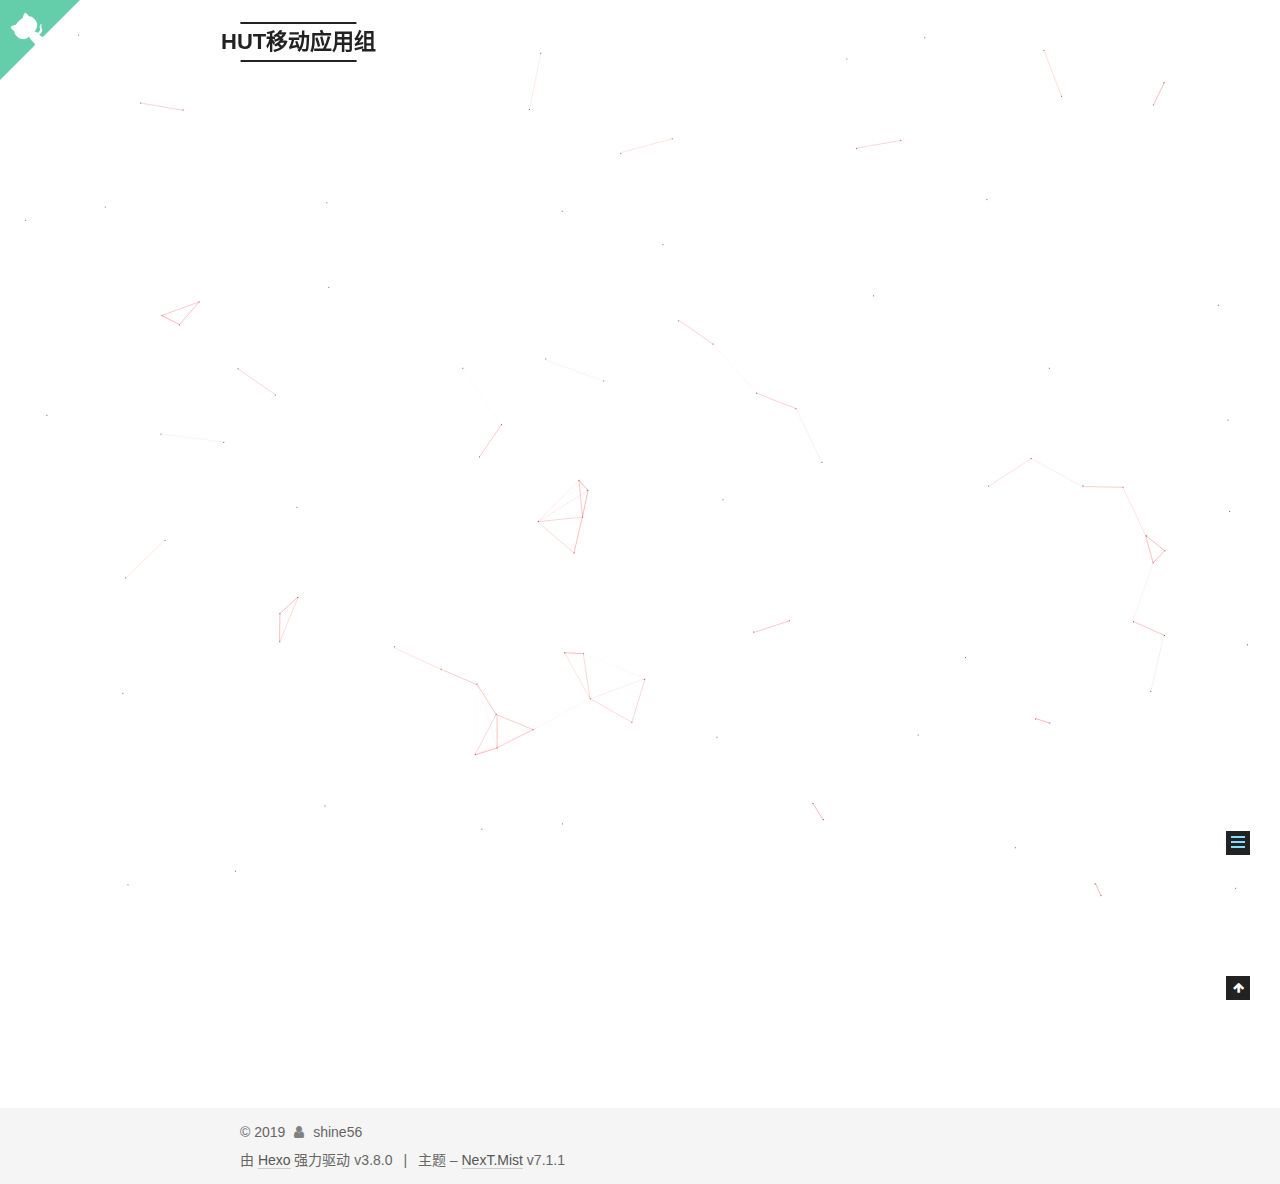
==== about/index.html @ a59f27ac "Site updated: 2019-05-27 20:14:30" ====
<!DOCTYPE html>












  


<html class="theme-next mist use-motion" lang="zh-CN">
<head><meta name="generator" content="Hexo 3.8.0">
  <meta charset="UTF-8">
<meta http-equiv="X-UA-Compatible" content="IE=edge">
<meta name="viewport" content="width=device-width, initial-scale=1, maximum-scale=2">
<meta name="theme-color" content="#222">




  
  
    
    
  <script src="/lib/pace/pace.min.js?v=1.0.2"></script>
  <link rel="stylesheet" href="/lib/pace/pace-theme-flash.min.css?v=1.0.2">





















<link rel="stylesheet" href="/lib/font-awesome/css/font-awesome.min.css?v=4.6.2">

<link rel="stylesheet" href="/css/main.css?v=7.1.1">


  <link rel="apple-touch-icon" sizes="180x180" href="/images/icon.png?v=7.1.1">


  <link rel="icon" type="image/png" sizes="32x32" href="/images/icon.png?v=7.1.1">


  <link rel="icon" type="image/png" sizes="16x16" href="/images/icon.png?v=7.1.1">


  <link rel="mask-icon" href="/images/logo.svg?v=7.1.1" color="#222">







<script id="hexo.configurations">
  var NexT = window.NexT || {};
  var CONFIG = {
    root: '/',
    scheme: 'Mist',
    version: '7.1.1',
    sidebar: {"position":"left","width":240,"display":"hide","offset":12,"onmobile":false,"dimmer":true},
    back2top: true,
    back2top_sidebar: false,
    fancybox: false,
    fastclick: false,
    lazyload: false,
    tabs: true,
    motion: {"enable":true,"async":false,"transition":{"post_block":"fadeIn","post_header":"slideDownIn","post_body":"slideDownIn","coll_header":"slideLeftIn","sidebar":"slideUpIn"}},
    algolia: {
      applicationID: '',
      apiKey: '',
      indexName: '',
      hits: {"per_page":10},
      labels: {"input_placeholder":"Search for Posts","hits_empty":"We didn't find any results for the search: ${query}","hits_stats":"${hits} results found in ${time} ms"}
    }
  };
</script>


  




  <meta name="description" content="我们是干啥的？我们是一个喜欢移动应用，并且投身于此进行开发的团队嗯。。。实际上，我们就是一群搞App的沙雕。。待完善。。。 为什么来我们组？ 如果你有自己的小宇宙，你想设计开发一款自己的APP，那就来，我们就是你的平台。在这里，你可以尽情畅想，用自己的技术进行你的头脑风暴。 移动端作为当前的热门技术，有很好的发展前景。 我们的队伍充满活力。 我们今年基本包揽的双创中心的大创项目及省赛项目。 我们有">
<meta property="og:type" content="website">
<meta property="og:title" content="关于我们">
<meta property="og:url" content="http://yoursite.com/about/index.html">
<meta property="og:site_name" content="HUT移动应用组">
<meta property="og:description" content="我们是干啥的？我们是一个喜欢移动应用，并且投身于此进行开发的团队嗯。。。实际上，我们就是一群搞App的沙雕。。待完善。。。 为什么来我们组？ 如果你有自己的小宇宙，你想设计开发一款自己的APP，那就来，我们就是你的平台。在这里，你可以尽情畅想，用自己的技术进行你的头脑风暴。 移动端作为当前的热门技术，有很好的发展前景。 我们的队伍充满活力。 我们今年基本包揽的双创中心的大创项目及省赛项目。 我们有">
<meta property="og:locale" content="zh-CN">
<meta property="og:image" content="http://inews.gtimg.com/newsapp_ls/0/8399298653_240180/0">
<meta property="og:updated_time" content="2019-05-27T11:34:54.763Z">
<meta name="twitter:card" content="summary">
<meta name="twitter:title" content="关于我们">
<meta name="twitter:description" content="我们是干啥的？我们是一个喜欢移动应用，并且投身于此进行开发的团队嗯。。。实际上，我们就是一群搞App的沙雕。。待完善。。。 为什么来我们组？ 如果你有自己的小宇宙，你想设计开发一款自己的APP，那就来，我们就是你的平台。在这里，你可以尽情畅想，用自己的技术进行你的头脑风暴。 移动端作为当前的热门技术，有很好的发展前景。 我们的队伍充满活力。 我们今年基本包揽的双创中心的大创项目及省赛项目。 我们有">
<meta name="twitter:image" content="http://inews.gtimg.com/newsapp_ls/0/8399298653_240180/0">





  
  
  <link rel="canonical" href="http://yoursite.com/about/">



<script id="page.configurations">
  CONFIG.page = {
    sidebar: "",
  };
</script>

  <title>关于我们 | HUT移动应用组</title>
  












  <noscript>
  <style>
  .use-motion .motion-element,
  .use-motion .brand,
  .use-motion .menu-item,
  .sidebar-inner,
  .use-motion .post-block,
  .use-motion .pagination,
  .use-motion .comments,
  .use-motion .post-header,
  .use-motion .post-body,
  .use-motion .collection-title { opacity: initial; }

  .use-motion .logo,
  .use-motion .site-title,
  .use-motion .site-subtitle {
    opacity: initial;
    top: initial;
  }

  .use-motion .logo-line-before i { left: initial; }
  .use-motion .logo-line-after i { right: initial; }
  </style>
</noscript>

</head>

<body itemscope itemtype="http://schema.org/WebPage" lang="zh-CN">

  
  
    
  

  <div class="container sidebar-position-left page-post-detail">
    <div class="headband"></div>
	<a href="https://github.com/hutmobile" class="github-corner" aria-label="View source on GitHub"><svg width="80" height="80" viewbox="0 0 250 250" style="fill:#64CEAA; color:#fff; position: absolute; top: 0; border: 0; left: 0; transform: scale(-1, 1);" aria-hidden="true"><path d="M0,0 L115,115 L130,115 L142,142 L250,250 L250,0 Z"/><path d="M128.3,109.0 C113.8,99.7 119.0,89.6 119.0,89.6 C122.0,82.7 120.5,78.6 120.5,78.6 C119.2,72.0 123.4,76.3 123.4,76.3 C127.3,80.9 125.5,87.3 125.5,87.3 C122.9,97.6 130.6,101.9 134.4,103.2" fill="currentColor" style="transform-origin: 130px 106px;" class="octo-arm"/><path d="M115.0,115.0 C114.9,115.1 118.7,116.5 119.8,115.4 L133.7,101.6 C136.9,99.2 139.9,98.4 142.2,98.6 C133.8,88.0 127.5,74.4 143.8,58.0 C148.5,53.4 154.0,51.2 159.7,51.0 C160.3,49.4 163.2,43.6 171.4,40.1 C171.4,40.1 176.1,42.5 178.8,56.2 C183.1,58.6 187.2,61.8 190.9,65.4 C194.5,69.0 197.7,73.2 200.1,77.6 C213.8,80.2 216.3,84.9 216.3,84.9 C212.7,93.1 206.9,96.0 205.4,96.6 C205.1,102.4 203.0,107.8 198.3,112.5 C181.9,128.9 168.3,122.5 157.7,114.1 C157.9,116.9 156.7,120.9 152.7,124.9 L141.0,136.5 C139.8,137.7 141.6,141.9 141.8,141.8 Z" fill="currentColor" class="octo-body"/></svg></a><style>.github-corner:hover .octo-arm{animation:octocat-wave 560ms ease-in-out}@keyframes octocat-wave{0%,100%{transform:rotate(0)}20%,60%{transform:rotate(-25deg)}40%,80%{transform:rotate(10deg)}}@media (max-width:500px){.github-corner:hover .octo-arm{animation:none}.github-corner .octo-arm{animation:octocat-wave 560ms ease-in-out}}</style>

    <header id="header" class="header" itemscope itemtype="http://schema.org/WPHeader">
      <div class="header-inner"><div class="site-brand-wrapper">
  <div class="site-meta">
    

    <div class="custom-logo-site-title">
      <a href="/" class="brand" rel="start">
        <span class="logo-line-before"><i></i></span>
        <span class="site-title">HUT移动应用组</span>
        <span class="logo-line-after"><i></i></span>
      </a>
    </div>
    
      
        <p class="site-subtitle">一支富有创意与活力的团队！</p>
      
    
    
  </div>

  <div class="site-nav-toggle">
    <button aria-label="切换导航栏">
      <span class="btn-bar"></span>
      <span class="btn-bar"></span>
      <span class="btn-bar"></span>
    </button>
  </div>
</div>



<nav class="site-nav">
  
    <ul id="menu" class="menu">
      
        
        
        
          
          <li class="menu-item menu-item-home">

    
    
    
      
    

    

    <a href="/" rel="section"><i class="menu-item-icon fa fa-fw fa-home"></i> <br>首页</a>

  </li>
        
        
        
          
          <li class="menu-item menu-item-介绍 menu-item-active">

    
    
    
      
    

    

    <a href="/about/" rel="section"><i class="menu-item-icon fa fa-fw fa-user"></i> <br>介绍</a>

  </li>
        
        
        
          
          <li class="menu-item menu-item-优秀事迹">

    
    
    
      
    

    

    <a href="/achievement/" rel="section"><i class="menu-item-icon fa fa-fw fa-th"></i> <br>优秀事迹</a>

  </li>
        
        
        
          
          <li class="menu-item menu-item-成员">

    
    
    
      
    

    

    <a href="/member/" rel="section"><i class="menu-item-icon fa fa-fw fa-calendar"></i> <br>成员</a>

  </li>
        
        
        
          
          <li class="menu-item menu-item-tags">

    
    
    
      
    

    

    <a href="/tags/" rel="section"><i class="menu-item-icon fa fa-fw fa-tags"></i> <br>标签</a>

  </li>
        
        
        
          
          <li class="menu-item menu-item-archives">

    
    
    
      
    

    

    <a href="/archives/" rel="section"><i class="menu-item-icon fa fa-fw fa-archive"></i> <br>归档</a>

  </li>

      
      
        <li class="menu-item menu-item-search">
          
            <a href="javascript:;" class="popup-trigger">
          
            
              <i class="menu-item-icon fa fa-search fa-fw"></i> <br>搜索</a>
        </li>
      
    </ul>
  

  
    

    
    
      
      
    
      
      
    
      
      
    
      
      
    
      
      
    
      
      
    
    

  


  

  
    <div class="site-search">
      
  <div class="popup search-popup local-search-popup">
  <div class="local-search-header clearfix">
    <span class="search-icon">
      <i class="fa fa-search"></i>
    </span>
    <span class="popup-btn-close">
      <i class="fa fa-times-circle"></i>
    </span>
    <div class="local-search-input-wrapper">
      <input autocomplete="off" placeholder="搜索..." spellcheck="false" type="text" id="local-search-input">
    </div>
  </div>
  <div id="local-search-result"></div>
</div>



    </div>
  
</nav>



  



</div>
    </header>

    


    <main id="main" class="main">
      <div class="main-inner">
        <div class="content-wrap">
          
          <div id="content" class="content">
            

  <div id="posts" class="posts-expand">
    
    
    
    <div class="post-block page">
      <header class="post-header">

<h1 class="post-title" itemprop="name headline">关于我们

</h1>

<div class="post-meta">
  
  



</div>

</header>

      
      
      
      <div class="post-body">
        
        
          <h2 id="我们是干啥的？"><a href="#我们是干啥的？" class="headerlink" title="我们是干啥的？"></a>我们是干啥的？</h2><p>我们是一个<strong>喜欢移动应用</strong>，并且投身于此进行开发的团队<br>嗯。。。实际上，我们就是一群<strong>搞App</strong>的<strong>沙雕</strong>。。<br>待完善。。。<br><img src="http://inews.gtimg.com/newsapp_ls/0/8399298653_240180/0" alt></p>
<h2 id="为什么来我们组？"><a href="#为什么来我们组？" class="headerlink" title="为什么来我们组？"></a>为什么来我们组？</h2><ul>
<li>如果你有自己的<strong>小宇宙</strong>，你想设计开发一款<strong>自己的APP</strong>，那就来，我们就是你的平台。在这里，你可以尽情畅想，用自己的技术进行你的头脑风暴。</li>
<li>移动端作为当前的热门技术，有很好的<strong>发展前景</strong>。</li>
<li>我们的队伍充满<strong>活力</strong>。</li>
<li>我们今年基本<strong>包揽</strong>的双创中心的<strong>大创项目及省赛项目</strong>。</li>
<li>我们有优秀的学长学姐（<strong>进大公司的，那国奖的，做省级国级项目的，考研的</strong>），这就意味着我们有更多的经验。</li>
<li>我们有<strong>自己的代码库</strong>（里面也有学长学姐的<strong>C语言课设</strong>，你来了，课设就不care了），有众多学长学姐<strong>技术博客</strong>。<h5 id="更重要的是"><a href="#更重要的是" class="headerlink" title="更重要的是"></a>更重要的是</h5><h4 id="我们有UI-有小姐姐！"><a href="#我们有UI-有小姐姐！" class="headerlink" title="我们有UI == 有小姐姐！"></a>我们有UI == 有小姐姐！</h4><h3 id="有设计！！"><a href="#有设计！！" class="headerlink" title="有设计！！"></a>有设计！！</h3><h2 id="不用抠图！！！"><a href="#不用抠图！！！" class="headerlink" title="不用抠图！！！"></a>不用抠图！！！</h2></li>
</ul>

        
      </div>
      
      
      
    </div>
    



    
    
    
  </div>


          </div>
          

  



        </div>
        
          
  
  <div class="sidebar-toggle">
    <div class="sidebar-toggle-line-wrap">
      <span class="sidebar-toggle-line sidebar-toggle-line-first"></span>
      <span class="sidebar-toggle-line sidebar-toggle-line-middle"></span>
      <span class="sidebar-toggle-line sidebar-toggle-line-last"></span>
    </div>
  </div>

  <aside id="sidebar" class="sidebar">
    <div class="sidebar-inner">

      

      
        <ul class="sidebar-nav motion-element">
          <li class="sidebar-nav-toc sidebar-nav-active" data-target="post-toc-wrap">
            文章目录
          </li>
          <li class="sidebar-nav-overview" data-target="site-overview-wrap">
            站点概览
          </li>
        </ul>
      

      <div class="site-overview-wrap sidebar-panel">
        <div class="site-overview">
          <div class="site-author motion-element" itemprop="author" itemscope itemtype="http://schema.org/Person">
            
              <img class="site-author-image" itemprop="image" src="https://timgsa.baidu.com/timg?image&quality=80&size=b9999_10000&sec=1558776662602&di=43e64ca08ea78d48215ffebf95bd2cf9&imgtype=0&src=http%3A%2F%2Fpic59.nipic.com%2Ffile%2F20150129%2F20209958_221302264000_2.jpg" alt="移动组">
            
              <p class="site-author-name" itemprop="name">移动组</p>
              <div class="site-description motion-element" itemprop="description">一支富有创意与活力的团队！</div>
          </div>

          
            <nav class="site-state motion-element">
              
                <div class="site-state-item site-state-posts">
                
                  <a href="/archives/">
                
                    <span class="site-state-item-count">3</span>
                    <span class="site-state-item-name">日志</span>
                  </a>
                </div>
              

              
                
                
                <div class="site-state-item site-state-categories">
                  
                    
                      <a href="/categories/">
                    
                  
                    
                    
                      
                    
                    <span class="site-state-item-count">1</span>
                    <span class="site-state-item-name">分类</span>
                  </a>
                </div>
              

              
                
                
                <div class="site-state-item site-state-tags">
                  
                    
                      <a href="/tags/">
                    
                  
                    
                    
                      
                    
                    <span class="site-state-item-count">1</span>
                    <span class="site-state-item-name">标签</span>
                  </a>
                </div>
              
            </nav>
          

          

          

          
            <div class="links-of-author motion-element">
              
                <span class="links-of-author-item">
                  
                  
                    
                  
                  
                    
                  
                  <a href="https://github.com/hutmobile" title="GitHub &rarr; https://github.com/hutmobile" rel="noopener" target="_blank"><i class="fa fa-fw fa-github"></i>GitHub</a>
                </span>
              
            </div>
          

          

          
          

          
            
          
          

        </div>
      </div>

      
      <!--noindex-->
        <div class="post-toc-wrap motion-element sidebar-panel sidebar-panel-active">
          <div class="post-toc">

            
            
            
            

            
              <div class="post-toc-content"><ol class="nav"><li class="nav-item nav-level-2"><a class="nav-link" href="#我们是干啥的？"><span class="nav-number">1.</span> <span class="nav-text">我们是干啥的？</span></a></li><li class="nav-item nav-level-2"><a class="nav-link" href="#为什么来我们组？"><span class="nav-number">2.</span> <span class="nav-text">为什么来我们组？</span></a><ol class="nav-child"><li class="nav-item nav-level-5"><a class="nav-link" href="#更重要的是"><span class="nav-number">2.0.0.1.</span> <span class="nav-text">更重要的是</span></a></li></ol></li><li class="nav-item nav-level-4"><a class="nav-link" href="#我们有UI-有小姐姐！"><span class="nav-number">2.0.1.</span> <span class="nav-text">我们有UI == 有小姐姐！</span></a></li></ol><li class="nav-item nav-level-3"><a class="nav-link" href="#有设计！！"><span class="nav-number">2.1.</span> <span class="nav-text">有设计！！</span></a></li><li class="nav-item nav-level-2"><a class="nav-link" href="#不用抠图！！！"><span class="nav-number">3.</span> <span class="nav-text">不用抠图！！！</span></a></li></div>
            

          </div>
        </div>
      <!--/noindex-->
      

      

    </div>
  </aside>
  
    <div id="sidebar-dimmer"></div>
  


        
      </div>
    </main>

    <footer id="footer" class="footer">
      <div class="footer-inner">
        <div class="copyright">&copy; <span itemprop="copyrightYear">2019</span>
  <span class="with-love" id="animate">
    <i class="fa fa-user"></i>
  </span>
  <span class="author" itemprop="copyrightHolder">shine56</span>

  

  
</div>


  <div class="powered-by">由 <a href="https://hexo.io" class="theme-link" rel="noopener" target="_blank">Hexo</a> 强力驱动 v3.8.0</div>



  <span class="post-meta-divider">|</span>



  <div class="theme-info">主题 – <a href="https://theme-next.org" class="theme-link" rel="noopener" target="_blank">NexT.Mist</a> v7.1.1</div>




        








        
      </div>
    </footer>

    
      <div class="back-to-top">
        <i class="fa fa-arrow-up"></i>
        
      </div>
    

    

    

    
  </div>

  

<script>
  if (Object.prototype.toString.call(window.Promise) !== '[object Function]') {
    window.Promise = null;
  }
</script>














  
    
    
  
  <script color="255,0,0" opacity="0.6" zindex="-1" count="99" src="/lib/canvas-nest/canvas-nest.min.js"></script>













  
  <script src="/lib/jquery/index.js?v=2.1.3"></script>

  
  <script src="/lib/velocity/velocity.min.js?v=1.2.1"></script>

  
  <script src="/lib/velocity/velocity.ui.min.js?v=1.2.1"></script>


  


  <script src="/js/utils.js?v=7.1.1"></script>

  <script src="/js/motion.js?v=7.1.1"></script>



  
  


  <script src="/js/schemes/muse.js?v=7.1.1"></script>




  
  <script src="/js/scrollspy.js?v=7.1.1"></script>
<script src="/js/post-details.js?v=7.1.1"></script>



  


  <script src="/js/next-boot.js?v=7.1.1"></script>


  

  

  

  


  


  
  <script>
    // Popup Window;
    var isfetched = false;
    var isXml = true;
    // Search DB path;
    var search_path = "search.xml";
    if (search_path.length === 0) {
      search_path = "search.xml";
    } else if (/json$/i.test(search_path)) {
      isXml = false;
    }
    var path = "/" + search_path;
    // monitor main search box;

    var onPopupClose = function (e) {
      $('.popup').hide();
      $('#local-search-input').val('');
      $('.search-result-list').remove();
      $('#no-result').remove();
      $(".local-search-pop-overlay").remove();
      $('body').css('overflow', '');
    }

    function proceedsearch() {
      $("body")
        .append('<div class="search-popup-overlay local-search-pop-overlay"></div>')
        .css('overflow', 'hidden');
      $('.search-popup-overlay').click(onPopupClose);
      $('.popup').toggle();
      var $localSearchInput = $('#local-search-input');
      $localSearchInput.attr("autocapitalize", "none");
      $localSearchInput.attr("autocorrect", "off");
      $localSearchInput.focus();
    }

    // search function;
    var searchFunc = function(path, search_id, content_id) {
      'use strict';

      // start loading animation
      $("body")
        .append('<div class="search-popup-overlay local-search-pop-overlay">' +
          '<div id="search-loading-icon">' +
          '<i class="fa fa-spinner fa-pulse fa-5x fa-fw"></i>' +
          '</div>' +
          '</div>')
        .css('overflow', 'hidden');
      $("#search-loading-icon").css('margin', '20% auto 0 auto').css('text-align', 'center');

      
        // ref: https://github.com/ForbesLindesay/unescape-html
        var unescapeHtml = function(html) {
          return String(html)
            .replace(/&quot;/g, '"')
            .replace(/&#39;/g, '\'')
            .replace(/&#x3A;/g, ':')
            // replace all the other &#x; chars
            .replace(/&#(\d+);/g, function (m, p) { return String.fromCharCode(p); })
            .replace(/&lt;/g, '<')
            .replace(/&gt;/g, '>')
            .replace(/&amp;/g, '&');
        };
      

      $.ajax({
        url: path,
        dataType: isXml ? "xml" : "json",
        async: true,
        success: function(res) {
          // get the contents from search data
          isfetched = true;
          $('.popup').detach().appendTo('.header-inner');
          var datas = isXml ? $("entry", res).map(function() {
            return {
              title: $("title", this).text(),
              content: $("content",this).text(),
              url: $("url" , this).text()
            };
          }).get() : res;
          var input = document.getElementById(search_id);
          var resultContent = document.getElementById(content_id);
          var inputEventFunction = function() {
            var searchText = input.value.trim().toLowerCase();
            var keywords = searchText.split(/[\s\-]+/);
            if (keywords.length > 1) {
              keywords.push(searchText);
            }
            var resultItems = [];
            if (searchText.length > 0) {
              // perform local searching
              datas.forEach(function(data) {
                var isMatch = false;
                var hitCount = 0;
                var searchTextCount = 0;
                var title = data.title.trim();
                var titleInLowerCase = title.toLowerCase();
                var content = data.content.trim().replace(/<[^>]+>/g,"");
                
                content = unescapeHtml(content);
                
                var contentInLowerCase = content.toLowerCase();
                var articleUrl = decodeURIComponent(data.url).replace(/\/{2,}/g, '/');
                var indexOfTitle = [];
                var indexOfContent = [];
                // only match articles with not empty titles
                if(title != '') {
                  keywords.forEach(function(keyword) {
                    function getIndexByWord(word, text, caseSensitive) {
                      var wordLen = word.length;
                      if (wordLen === 0) {
                        return [];
                      }
                      var startPosition = 0, position = [], index = [];
                      if (!caseSensitive) {
                        text = text.toLowerCase();
                        word = word.toLowerCase();
                      }
                      while ((position = text.indexOf(word, startPosition)) > -1) {
                        index.push({position: position, word: word});
                        startPosition = position + wordLen;
                      }
                      return index;
                    }

                    indexOfTitle = indexOfTitle.concat(getIndexByWord(keyword, titleInLowerCase, false));
                    indexOfContent = indexOfContent.concat(getIndexByWord(keyword, contentInLowerCase, false));
                  });
                  if (indexOfTitle.length > 0 || indexOfContent.length > 0) {
                    isMatch = true;
                    hitCount = indexOfTitle.length + indexOfContent.length;
                  }
                }

                // show search results

                if (isMatch) {
                  // sort index by position of keyword

                  [indexOfTitle, indexOfContent].forEach(function (index) {
                    index.sort(function (itemLeft, itemRight) {
                      if (itemRight.position !== itemLeft.position) {
                        return itemRight.position - itemLeft.position;
                      } else {
                        return itemLeft.word.length - itemRight.word.length;
                      }
                    });
                  });

                  // merge hits into slices

                  function mergeIntoSlice(text, start, end, index) {
                    var item = index[index.length - 1];
                    var position = item.position;
                    var word = item.word;
                    var hits = [];
                    var searchTextCountInSlice = 0;
                    while (position + word.length <= end && index.length != 0) {
                      if (word === searchText) {
                        searchTextCountInSlice++;
                      }
                      hits.push({position: position, length: word.length});
                      var wordEnd = position + word.length;

                      // move to next position of hit

                      index.pop();
                      while (index.length != 0) {
                        item = index[index.length - 1];
                        position = item.position;
                        word = item.word;
                        if (wordEnd > position) {
                          index.pop();
                        } else {
                          break;
                        }
                      }
                    }
                    searchTextCount += searchTextCountInSlice;
                    return {
                      hits: hits,
                      start: start,
                      end: end,
                      searchTextCount: searchTextCountInSlice
                    };
                  }

                  var slicesOfTitle = [];
                  if (indexOfTitle.length != 0) {
                    slicesOfTitle.push(mergeIntoSlice(title, 0, title.length, indexOfTitle));
                  }

                  var slicesOfContent = [];
                  while (indexOfContent.length != 0) {
                    var item = indexOfContent[indexOfContent.length - 1];
                    var position = item.position;
                    var word = item.word;
                    // cut out 100 characters
                    var start = position - 20;
                    var end = position + 80;
                    if(start < 0){
                      start = 0;
                    }
                    if (end < position + word.length) {
                      end = position + word.length;
                    }
                    if(end > content.length){
                      end = content.length;
                    }
                    slicesOfContent.push(mergeIntoSlice(content, start, end, indexOfContent));
                  }

                  // sort slices in content by search text's count and hits' count

                  slicesOfContent.sort(function (sliceLeft, sliceRight) {
                    if (sliceLeft.searchTextCount !== sliceRight.searchTextCount) {
                      return sliceRight.searchTextCount - sliceLeft.searchTextCount;
                    } else if (sliceLeft.hits.length !== sliceRight.hits.length) {
                      return sliceRight.hits.length - sliceLeft.hits.length;
                    } else {
                      return sliceLeft.start - sliceRight.start;
                    }
                  });

                  // select top N slices in content

                  var upperBound = parseInt('1');
                  if (upperBound >= 0) {
                    slicesOfContent = slicesOfContent.slice(0, upperBound);
                  }

                  // highlight title and content

                  function highlightKeyword(text, slice) {
                    var result = '';
                    var prevEnd = slice.start;
                    slice.hits.forEach(function (hit) {
                      result += text.substring(prevEnd, hit.position);
                      var end = hit.position + hit.length;
                      result += '<b class="search-keyword">' + text.substring(hit.position, end) + '</b>';
                      prevEnd = end;
                    });
                    result += text.substring(prevEnd, slice.end);
                    return result;
                  }

                  var resultItem = '';

                  if (slicesOfTitle.length != 0) {
                    resultItem += "<li><a href='" + articleUrl + "' class='search-result-title'>" + highlightKeyword(title, slicesOfTitle[0]) + "</a>";
                  } else {
                    resultItem += "<li><a href='" + articleUrl + "' class='search-result-title'>" + title + "</a>";
                  }

                  slicesOfContent.forEach(function (slice) {
                    resultItem += "<a href='" + articleUrl + "'>" +
                      "<p class=\"search-result\">" + highlightKeyword(content, slice) +
                      "...</p>" + "</a>";
                  });

                  resultItem += "</li>";
                  resultItems.push({
                    item: resultItem,
                    searchTextCount: searchTextCount,
                    hitCount: hitCount,
                    id: resultItems.length
                  });
                }
              })
            };
            if (keywords.length === 1 && keywords[0] === "") {
              resultContent.innerHTML = '<div id="no-result"><i class="fa fa-search fa-5x"></i></div>'
            } else if (resultItems.length === 0) {
              resultContent.innerHTML = '<div id="no-result"><i class="fa fa-frown-o fa-5x"></i></div>'
            } else {
              resultItems.sort(function (resultLeft, resultRight) {
                if (resultLeft.searchTextCount !== resultRight.searchTextCount) {
                  return resultRight.searchTextCount - resultLeft.searchTextCount;
                } else if (resultLeft.hitCount !== resultRight.hitCount) {
                  return resultRight.hitCount - resultLeft.hitCount;
                } else {
                  return resultRight.id - resultLeft.id;
                }
              });
              var searchResultList = '<ul class=\"search-result-list\">';
              resultItems.forEach(function (result) {
                searchResultList += result.item;
              })
              searchResultList += "</ul>";
              resultContent.innerHTML = searchResultList;
            }
          }

          if ('auto' === 'auto') {
            input.addEventListener('input', inputEventFunction);
          } else {
            $('.search-icon').click(inputEventFunction);
            input.addEventListener('keypress', function (event) {
              if (event.keyCode === 13) {
                inputEventFunction();
              }
            });
          }

          // remove loading animation
          $(".local-search-pop-overlay").remove();
          $('body').css('overflow', '');

          proceedsearch();
        }
      });
    }

    // handle and trigger popup window;
    $('.popup-trigger').click(function(e) {
      e.stopPropagation();
      if (isfetched === false) {
        searchFunc(path, 'local-search-input', 'local-search-result');
      } else {
        proceedsearch();
      };
    });

    $('.popup-btn-close').click(onPopupClose);
    $('.popup').click(function(e){
      e.stopPropagation();
    });
    $(document).on('keyup', function (event) {
      var shouldDismissSearchPopup = event.which === 27 &&
        $('.search-popup').is(':visible');
      if (shouldDismissSearchPopup) {
        onPopupClose();
      }
    });
  </script>





  

  

  

  

  

  

  

  

  

  

  

  

  

  

</body>
</html>
---- css/main.css ----
/* normalize.css v8.0.1 | MIT License | github.com/necolas/normalize.css */
html {
  line-height: 1.15; /* 1 */
  -webkit-text-size-adjust: 100%; /* 2 */
}
body {
  margin: 0;
}
main {
  display: block;
}
h1 {
  font-size: 2em;
  margin: 0.67em 0;
}
hr {
  box-sizing: content-box; /* 1 */
  height: 0; /* 1 */
  overflow: visible; /* 2 */
}
pre {
  font-family: monospace, monospace; /* 1 */
  font-size: 1em; /* 2 */
}
a {
  background-color: transparent;
}
abbr[title] {
  border-bottom: none; /* 1 */
  text-decoration: underline; /* 2 */
  text-decoration: underline dotted; /* 2 */
}
b,
strong {
  font-weight: bolder;
}
code,
kbd,
samp {
  font-family: monospace, monospace; /* 1 */
  font-size: 1em; /* 2 */
}
small {
  font-size: 80%;
}
sub,
sup {
  font-size: 75%;
  line-height: 0;
  position: relative;
  vertical-align: baseline;
}
sub {
  bottom: -0.25em;
}
sup {
  top: -0.5em;
}
img {
  border-style: none;
}
button,
input,
optgroup,
select,
textarea {
  font-family: inherit; /* 1 */
  font-size: 100%; /* 1 */
  line-height: 1.15; /* 1 */
  margin: 0; /* 2 */
}
button,
input {
/* 1 */
  overflow: visible;
}
button,
select {
/* 1 */
  text-transform: none;
}
button,
[type="button"],
[type="reset"],
[type="submit"] {
  -webkit-appearance: button;
}
button::-moz-focus-inner,
[type="button"]::-moz-focus-inner,
[type="reset"]::-moz-focus-inner,
[type="submit"]::-moz-focus-inner {
  border-style: none;
  padding: 0;
}
button:-moz-focusring,
[type="button"]:-moz-focusring,
[type="reset"]:-moz-focusring,
[type="submit"]:-moz-focusring {
  outline: 1px dotted ButtonText;
}
fieldset {
  padding: 0.35em 0.75em 0.625em;
}
legend {
  box-sizing: border-box; /* 1 */
  color: inherit; /* 2 */
  display: table; /* 1 */
  max-width: 100%; /* 1 */
  padding: 0; /* 3 */
  white-space: normal; /* 1 */
}
progress {
  vertical-align: baseline;
}
textarea {
  overflow: auto;
}
[type="checkbox"],
[type="radio"] {
  box-sizing: border-box; /* 1 */
  padding: 0; /* 2 */
}
[type="number"]::-webkit-inner-spin-button,
[type="number"]::-webkit-outer-spin-button {
  height: auto;
}
[type="search"] {
  -webkit-appearance: textfield; /* 1 */
  outline-offset: -2px; /* 2 */
}
[type="search"]::-webkit-search-decoration {
  -webkit-appearance: none;
}
::-webkit-file-upload-button {
  -webkit-appearance: button; /* 1 */
  font: inherit; /* 2 */
}
details {
  display: block;
}
summary {
  display: list-item;
}
template {
  display: none;
}
[hidden] {
  display: none;
}
::selection {
  background: #262a30;
  color: #fff;
}
body {
  position: relative;
  font-family: 'Lato', "PingFang SC", "Microsoft YaHei", sans-serif;
  font-size: 14px;
  line-height: 2;
  color: #555;
  background: #fff;
}
@media (max-width: 991px) {
  body {
    padding-right: 0 !important;
  }
}
@media (min-width: 1200px) {
  body {
    font-size: 16px;
  }
}
h1,
h2,
h3,
h4,
h5,
h6 {
  margin: 20px 0 15px;
  padding: 0;
  font-weight: bold;
  line-height: 1.5;
  font-family: 'Lato', "PingFang SC", "Microsoft YaHei", sans-serif;
}
h1 {
  font-size: 24px;
}
h1 code {
  font-size: 1em;
}
@media (max-width: 767px) {
  h1 {
    font-size: 20px;
  }
  h1 code {
    font-size: 1em;
  }
}
h2 {
  font-size: 22px;
}
h2 code {
  font-size: 1em;
}
@media (max-width: 767px) {
  h2 {
    font-size: 18px;
  }
  h2 code {
    font-size: 1em;
  }
}
h3 {
  font-size: 20px;
}
h3 code {
  font-size: 1em;
}
@media (max-width: 767px) {
  h3 {
    font-size: 16px;
  }
  h3 code {
    font-size: 1em;
  }
}
h4 {
  font-size: 18px;
}
h4 code {
  font-size: 1em;
}
@media (max-width: 767px) {
  h4 {
    font-size: 14px;
  }
  h4 code {
    font-size: 1em;
  }
}
h5 {
  font-size: 16px;
}
h5 code {
  font-size: 1em;
}
@media (max-width: 767px) {
  h5 {
    font-size: 12px;
  }
  h5 code {
    font-size: 1em;
  }
}
h6 {
  font-size: 14px;
}
h6 code {
  font-size: 1em;
}
@media (max-width: 767px) {
  h6 {
    font-size: 10px;
  }
  h6 code {
    font-size: 1em;
  }
}
p {
  margin: 0 0 20px 0;
}
a,
span.exturl {
  overflow-wrap: break-word;
  word-wrap: break-word;
  background-color: transparent;
  color: #555;
  text-decoration: none;
  outline: none;
  border-bottom: 1px solid #999;
  cursor: pointer;
}
a:hover,
span.exturl:hover {
  color: #222;
  border-bottom-color: #222;
}
video {
  max-width: 100%;
  display: block;
  margin-left: auto;
  margin-right: auto;
}
img {
  display: block;
  margin: auto;
  max-width: 100%;
  height: auto;
}
hr {
  margin: 40px 0;
  height: 3px;
  border: none;
  background-color: #ddd;
  background-image: repeating-linear-gradient(-45deg, #fff, #fff 4px, transparent 4px, transparent 8px);
}
blockquote {
  margin: 0;
  padding: 0 15px;
  color: #666;
  border-left: 4px solid #ddd;
}
blockquote cite::before {
  content: "-";
  padding: 0 5px;
}
dt {
  font-weight: 700;
}
dd {
  margin: 0;
  padding: 0;
}
kbd {
  border: 1px solid #ccc;
  border-radius: 0.2em;
  box-shadow: 0.1em 0.1em 0.2em rgba(0,0,0,0.1);
  background-color: #f9f9f9;
  font-family: inherit;
  background-image: linear-gradient(top, #eee, #fff, #eee);
  padding: 0.1em 0.3em;
  white-space: nowrap;
}
.text-left {
  text-align: left;
}
.text-center {
  text-align: center;
}
.text-right {
  text-align: right;
}
.text-justify {
  text-align: justify;
}
.text-nowrap {
  white-space: nowrap;
}
.text-lowercase {
  text-transform: lowercase;
}
.text-uppercase {
  text-transform: uppercase;
}
.text-capitalize {
  text-transform: capitalize;
}
.center-block {
  display: block;
  margin-left: auto;
  margin-right: auto;
}
.clearfix:before,
.clearfix:after {
  content: " ";
  display: table;
}
.clearfix:after {
  clear: both;
}
.pullquote {
  width: 45%;
}
.pullquote.left {
  float: left;
  margin-left: 5px;
  margin-right: 10px;
}
.pullquote.right {
  float: right;
  margin-left: 10px;
  margin-right: 5px;
}
.affix {
  position: fixed;
}
.translation {
  margin-top: -20px;
  font-size: 14px;
  color: #999;
}
.scrollbar-measure {
  width: 100px;
  height: 100px;
  overflow: scroll;
  position: absolute;
  top: -9999px;
}
.use-motion .motion-element {
  opacity: 0;
}
.table-container {
  margin: 20px 0;
  overflow: auto;
  -webkit-overflow-scrolling: touch;
}
.highlight .table-container {
  margin: 0px;
}
table {
  width: 100%;
  border-collapse: collapse;
  border-spacing: 0;
  font-size: 14px;
}
table > tbody > tr:nth-of-type(odd) {
  background-color: #f9f9f9;
}
table > tbody > tr:hover {
  background-color: #f5f5f5;
}
caption,
th,
td {
  padding: 8px;
  text-align: left;
  vertical-align: middle;
  font-weight: normal;
}
th,
td {
  border: 1px solid #ddd;
  border-bottom: 3px solid #ddd;
}
th {
  padding-bottom: 10px;
  font-weight: 700;
}
td {
  border-bottom-width: 1px;
}
html,
body {
  height: 100%;
}
.container {
  position: relative;
}
.header-inner {
  margin: 0 auto;
  padding: 100px 0 70px;
  width: 700px;
}
@media (min-width: 1200px) {
  .container .header-inner {
    width: 800px;
  }
}
@media (min-width: 1600px) {
  .container .header-inner {
    width: 900px;
  }
}
.main-inner {
  margin: 0 auto;
  width: 700px;
}
@media (min-width: 1200px) {
  .container .main-inner {
    width: 800px;
  }
}
@media (min-width: 1600px) {
  .container .main-inner {
    width: 900px;
  }
}
.footer {
  padding: 20px 0;
}
.footer-inner {
  box-sizing: border-box;
  margin: 0px auto;
  width: 700px;
}
@media (min-width: 1200px) {
  .container .footer-inner {
    width: 800px;
  }
}
@media (min-width: 1600px) {
  .container .footer-inner {
    width: 900px;
  }
}
pre,
.highlight {
  overflow: auto;
  margin: 20px 0;
  padding: 0;
  font-size: 14px;
  color: #fff;
  background: #002451;
  line-height: 1.6;
}
pre,
code {
  font-family: consolas, Menlo, "PingFang SC", "Microsoft YaHei", monospace;
}
code {
  overflow-wrap: break-word;
  word-wrap: break-word;
  padding: 2px 4px;
  color: #555;
  background: #eee;
  border-radius: 3px;
  font-size: 14px;
}
pre {
  padding: 10px;
}
pre code {
  padding: 0;
  color: #fff;
  background: none;
  text-shadow: none;
}
.highlight {
  border-radius: 1px;
}
.highlight pre {
  border: none;
  margin: 0;
  padding: 10px 0;
}
.highlight table {
  margin: 0;
  width: auto;
  border: none;
}
.highlight td {
  border: none;
  padding: 0;
}
.highlight figcaption {
  font-size: 1em;
  color: #fff;
  line-height: 1em;
  margin-bottom: 1em;
  margin: 0em;
  padding: 0.5em;
  background: #eee;
  border-bottom: 1px solid #e9e9e9;
}
.highlight figcaption:before,
.highlight figcaption:after {
  content: " ";
  display: table;
}
.highlight figcaption:after {
  clear: both;
}
.highlight figcaption a {
  float: right;
  color: #fff;
}
.highlight figcaption a:hover {
  border-bottom-color: #fff;
}
.highlight .gutter pre {
  padding-left: 10px;
  padding-right: 10px;
  color: #7285b7;
  text-align: right;
  background-color: #000e20;
}
.highlight .code pre {
  width: 100%;
  padding-left: 10px;
  padding-right: 10px;
  background-color: #002451;
}
.highlight .line {
  height: 20px;
}
.gutter {
  -webkit-user-select: none;
  -moz-user-select: none;
  -ms-user-select: none;
  user-select: none;
}
.gist table {
  width: auto;
}
.gist table td {
  border: none;
}
pre .deletion {
  background: #800000;
}
pre .addition {
  background: #008000;
}
pre .meta {
  color: #ebbbff;
}
pre .comment {
  color: #7285b7;
}
pre .variable,
pre .attribute,
pre .tag,
pre .name,
pre .regexp,
pre .ruby .constant,
pre .xml .tag .title,
pre .xml .pi,
pre .xml .doctype,
pre .html .doctype,
pre .css .id,
pre .css .class,
pre .css .pseudo {
  color: #ff9da4;
}
pre .number,
pre .preprocessor,
pre .built_in,
pre .builtin-name,
pre .literal,
pre .params,
pre .constant,
pre .command {
  color: #ffc58f;
}
pre .ruby .class .title,
pre .css .rules .attribute,
pre .string,
pre .symbol,
pre .value,
pre .inheritance,
pre .header,
pre .ruby .symbol,
pre .xml .cdata,
pre .special,
pre .formula {
  color: #d1f1a9;
}
pre .title,
pre .css .hexcolor {
  color: #9ff;
}
pre .function,
pre .python .decorator,
pre .python .title,
pre .ruby .function .title,
pre .ruby .title .keyword,
pre .perl .sub,
pre .javascript .title,
pre .coffeescript .title {
  color: #bbdaff;
}
pre .keyword,
pre .javascript .function {
  color: #ebbbff;
}
.posts-expand .post-body img.full-image {
  border: none;
}
.blockquote-center,
.page-home .post-type-quote blockquote,
.page-post-detail .post-type-quote blockquote {
  position: relative;
  margin: 40px 0;
  padding: 0;
  border-left: none;
  text-align: center;
}
.blockquote-center::before,
.page-home .post-type-quote blockquote::before,
.page-post-detail .post-type-quote blockquote::before,
.blockquote-center::after,
.page-home .post-type-quote blockquote::after,
.page-post-detail .post-type-quote blockquote::after {
  position: absolute;
  content: ' ';
  display: block;
  width: 100%;
  height: 24px;
  opacity: 0.2;
  background-repeat: no-repeat;
  background-position: 0 -6px;
  background-size: 22px 22px;
}
.blockquote-center::before,
.page-home .post-type-quote blockquote::before,
.page-post-detail .post-type-quote blockquote::before {
  top: -20px;
  background-image: url("../images/quote-l.svg");
  border-top: 1px solid #ccc;
}
.blockquote-center::after,
.page-home .post-type-quote blockquote::after,
.page-post-detail .post-type-quote blockquote::after {
  bottom: -20px;
  background-image: url("../images/quote-r.svg");
  border-bottom: 1px solid #ccc;
  background-position: 100% 8px;
}
.blockquote-center p,
.page-home .post-type-quote blockquote p,
.page-post-detail .post-type-quote blockquote p,
.blockquote-center div,
.page-home .post-type-quote blockquote div,
.page-post-detail .post-type-quote blockquote div {
  text-align: center;
}
.post .post-body .group-picture img {
  box-sizing: border-box;
  padding: 0 3px;
  border: none;
}
.post .group-picture-row {
  overflow: hidden;
  margin-top: 6px;
}
.post .group-picture-row:first-child {
  margin-top: 0;
}
.post .group-picture-column {
  float: left;
}
.page-post-detail .post-body .group-picture-column {
  float: none;
  margin-top: 10px;
  width: auto !important;
}
.page-post-detail .post-body .group-picture-column img {
  margin: 0 auto;
}
.page-archive .group-picture-container {
  overflow: hidden;
}
.page-archive .group-picture-row {
  float: left;
}
.page-archive .group-picture-row:first-child {
  margin-top: 6px;
}
.page-archive .group-picture-column {
  max-width: 150px;
  max-height: 150px;
}
.post-body .label {
  display: inline;
  padding: 0 2px;
}
.post-body .label.default {
  background-color: #f0f0f0;
}
.post-body .label.primary {
  background-color: #efe6f7;
}
.post-body .label.info {
  background-color: #e5f2f8;
}
.post-body .label.success {
  background-color: #e7f4e9;
}
.post-body .label.warning {
  background-color: #fcf6e1;
}
.post-body .label.danger {
  background-color: #fae8eb;
}
.post-body .note {
  position: relative;
  padding: 15px;
  margin-bottom: 20px;
  border: 1px solid #eee;
  border-left-width: 5px;
  border-radius: 3px;
}
.post-body .note h2,
.post-body .note h3,
.post-body .note h4,
.post-body .note h5,
.post-body .note h6 {
  margin-top: 0;
  margin-bottom: 0;
  border-bottom: initial;
  padding-top: 0 !important;
}
.post-body .note p:first-child,
.post-body .note ul:first-child,
.post-body .note ol:first-child,
.post-body .note table:first-child,
.post-body .note pre:first-child,
.post-body .note blockquote:first-child {
  margin-top: 0;
}
.post-body .note p:last-child,
.post-body .note ul:last-child,
.post-body .note ol:last-child,
.post-body .note table:last-child,
.post-body .note pre:last-child,
.post-body .note blockquote:last-child {
  margin-bottom: 0;
}
.post-body .note.default {
  border-left-color: #777;
}
.post-body .note.default h2,
.post-body .note.default h3,
.post-body .note.default h4,
.post-body .note.default h5,
.post-body .note.default h6 {
  color: #777;
}
.post-body .note.primary {
  border-left-color: #6f42c1;
}
.post-body .note.primary h2,
.post-body .note.primary h3,
.post-body .note.primary h4,
.post-body .note.primary h5,
.post-body .note.primary h6 {
  color: #6f42c1;
}
.post-body .note.info {
  border-left-color: #428bca;
}
.post-body .note.info h2,
.post-body .note.info h3,
.post-body .note.info h4,
.post-body .note.info h5,
.post-body .note.info h6 {
  color: #428bca;
}
.post-body .note.success {
  border-left-color: #5cb85c;
}
.post-body .note.success h2,
.post-body .note.success h3,
.post-body .note.success h4,
.post-body .note.success h5,
.post-body .note.success h6 {
  color: #5cb85c;
}
.post-body .note.warning {
  border-left-color: #f0ad4e;
}
.post-body .note.warning h2,
.post-body .note.warning h3,
.post-body .note.warning h4,
.post-body .note.warning h5,
.post-body .note.warning h6 {
  color: #f0ad4e;
}
.post-body .note.danger {
  border-left-color: #d9534f;
}
.post-body .note.danger h2,
.post-body .note.danger h3,
.post-body .note.danger h4,
.post-body .note.danger h5,
.post-body .note.danger h6 {
  color: #d9534f;
}
.post-body .tabs {
  position: relative;
  display: block;
  margin-bottom: 20px;
  padding-top: 10px;
}
.post-body .tabs ul.nav-tabs {
  margin: 0;
  padding: 0;
  display: flex;
  margin-bottom: -1px;
}
@media (max-width: 413px) {
  .post-body .tabs ul.nav-tabs {
    display: block;
    margin-bottom: 5px;
  }
}
.post-body .tabs ul.nav-tabs li.tab {
  list-style-type: none !important;
  margin: 0 0.25em 0 0;
  border-top: 3px solid transparent;
  border-left: 1px solid transparent;
  border-right: 1px solid transparent;
}
@media (max-width: 413px) {
  .post-body .tabs ul.nav-tabs li.tab {
    margin: initial;
    border-top: 1px solid transparent;
    border-left: 3px solid transparent;
    border-right: 1px solid transparent;
    border-bottom: 1px solid transparent;
  }
}
.post-body .tabs ul.nav-tabs li.tab a {
  outline: 0;
  border-bottom: initial;
  display: block;
  line-height: 1.8em;
  padding: 0.25em 0.75em;
  transition-duration: 0.2s;
  transition-timing-function: ease-out;
  transition-delay: 0s;
}
.post-body .tabs ul.nav-tabs li.tab a i {
  width: 1.285714285714286em;
}
.post-body .tabs ul.nav-tabs li.tab.active {
  border-top: 3px solid #fc6423;
  border-left: 1px solid #ddd;
  border-right: 1px solid #ddd;
  background-color: #fff;
}
@media (max-width: 413px) {
  .post-body .tabs ul.nav-tabs li.tab.active {
    border-top: 1px solid #ddd;
    border-left: 3px solid #fc6423;
    border-right: 1px solid #ddd;
    border-bottom: 1px solid #ddd;
  }
}
.post-body .tabs ul.nav-tabs li.tab.active a {
  cursor: default;
  color: #555;
}
.post-body .tabs .tab-content {
  background-color: #fff;
}
.post-body .tabs .tab-content .tab-pane {
  border: 1px solid #ddd;
  padding: 20px 20px 0 20px;
}
.post-body .tabs .tab-content .tab-pane:not(.active) {
  display: none;
}
.post-body .tabs .tab-content .tab-pane.active {
  display: block;
}
.btn {
  display: inline-block;
  padding: 0 20px;
  font-size: 14px;
  color: #555;
  background: transparent;
  border: 2px solid #222;
  text-decoration: none;
  border-radius: 0;
  transition-property: background-color;
  transition-duration: 0.2s;
  transition-timing-function: ease-in-out;
  transition-delay: 0s;
  line-height: 2;
}
.btn:hover {
  border-color: #222;
  color: #222;
  background: #fff;
}
.btn +.btn {
  margin: 0 0 8px 8px;
}
.btn .fa-fw {
  width: 1.285714285714286em;
  text-align: left;
}
.btn-bar {
  display: block;
  width: 22px;
  height: 2px;
  background: #555;
  border-radius: 1px;
}
.btn-bar+.btn-bar {
  margin-top: 4px;
}
.pagination {
  margin: 120px 0 40px;
  text-align: center;
  border-top: 1px solid #eee;
}
.page-number-basic,
.pagination .prev,
.pagination .next,
.pagination .page-number,
.pagination .space {
  display: inline-block;
  position: relative;
  top: -1px;
  margin: 0 10px;
  padding: 0 11px;
}
@media (max-width: 767px) {
  .page-number-basic,
  .pagination .prev,
  .pagination .next,
  .pagination .page-number,
  .pagination .space {
    margin: 0 5px;
  }
}
.pagination .prev,
.pagination .next,
.pagination .page-number {
  border-bottom: 0;
  border-top: 1px solid #eee;
  transition-property: border-color;
  transition-duration: 0.2s;
  transition-timing-function: ease-in-out;
  transition-delay: 0s;
}
.pagination .prev:hover,
.pagination .next:hover,
.pagination .page-number:hover {
  border-top-color: #222;
}
.pagination .space {
  padding: 0;
  margin: 0;
}
.pagination .prev {
  margin-left: 0;
}
.pagination .next {
  margin-right: 0;
}
.pagination .page-number.current {
  color: #fff;
  background: #ccc;
  border-top-color: #ccc;
}
@media (max-width: 767px) {
  .pagination {
    border-top: none;
  }
  .pagination .prev,
  .pagination .next,
  .pagination .page-number {
    margin-bottom: 10px;
    border-top: 0;
    border-bottom: 1px solid #eee;
    padding: 0 10px;
  }
  .pagination .prev:hover,
  .pagination .next:hover,
  .pagination .page-number:hover {
    border-bottom-color: #222;
  }
}
.comments {
  margin: 60px 20px 0;
}
.back-to-top {
  box-sizing: border-box;
  position: fixed;
  bottom: -100px;
  right: 30px;
  z-index: 1050;
  padding: 0 6px;
  width: 24px;
  background: #222;
  font-size: 12px;
  opacity: 1;
  color: #fff;
  cursor: pointer;
  text-align: center;
  transition-property: bottom;
  transition-duration: 0.2s;
  transition-timing-function: ease-in-out;
  transition-delay: 0s;
}
.back-to-top.back-to-top-on {
  bottom: 19px;
}
@media (max-width: 991px) {
  .back-to-top {
    opacity: 0.8;
    right: 20px;
  }
}
.header {
  background: transparent;
}
.header-inner {
  position: relative;
}
.headband {
  height: 3px;
  background: #222;
}
.site-meta {
  margin: 0;
  text-align: left;
}
@media (max-width: 767px) {
  .site-meta {
    text-align: center;
  }
}
.brand {
  position: relative;
  display: inline-block;
  padding: 0 40px;
  color: #222;
  background: #222;
  border-bottom: none;
}
.brand:hover {
  color: #222;
}
.logo {
  display: inline-block;
  margin-right: 5px;
  line-height: 36px;
  vertical-align: top;
}
.site-title {
  display: inline-block;
  vertical-align: top;
  line-height: 36px;
  font-size: 20px;
  font-weight: normal;
  font-family: 'Lato', "PingFang SC", "Microsoft YaHei", sans-serif;
}
.site-subtitle {
  margin-top: 10px;
  font-size: 13px;
  color: #999;
}
.use-motion .brand {
  opacity: 0;
}
.use-motion .logo,
.use-motion .site-title,
.use-motion .site-subtitle,
.use-motion .custom-logo-image {
  opacity: 0;
  position: relative;
  top: -10px;
}
.site-nav-toggle {
  display: none;
  position: absolute;
  top: 10px;
  left: 10px;
}
@media (max-width: 767px) {
  .site-nav-toggle {
    display: block;
  }
}
.site-nav-toggle button {
  margin-top: 2px;
  padding: 9px 10px;
  background: transparent;
  border: none;
}
@media (max-width: 767px) {
  .site-nav {
    display: none;
    margin: 0 -10px;
    padding: 0 10px;
    clear: both;
    border-top: 1px solid #ddd;
  }
}
@media (min-width: 768px) and (max-width: 991px) {
  .site-nav {
    display: block !important;
  }
}
@media (min-width: 992px) {
  .site-nav {
    display: block !important;
  }
}
.menu {
  margin-top: 20px;
  padding-left: 0;
  text-align: center;
}
.menu .menu-item {
  display: inline-block;
  margin: 0 10px;
  list-style: none;
}
@media (max-width: 767px) {
  .menu .menu-item {
    margin-top: 10px;
  }
}
.menu .menu-item a,
.menu .menu-item span.exturl {
  display: block;
  font-size: 13px;
  line-height: inherit;
  border-bottom: 1px solid transparent;
  transition-property: border-color;
  transition-duration: 0.2s;
  transition-timing-function: ease-in-out;
  transition-delay: 0s;
}
.menu .menu-item a:hover,
.menu .menu-item span.exturl:hover {
  border-bottom-color: #222;
}
.menu .menu-item .fa {
  margin-right: 5px;
}
.use-motion .menu-item {
  opacity: 0;
}
.post-body {
  overflow-wrap: break-word;
  word-wrap: break-word;
  font-family: 'Lato', "PingFang SC", "Microsoft YaHei", sans-serif;
}
.post-body span.exturl .fa {
  font-size: 14px;
  margin-left: 4px;
}
.post-body .fancybox img {
  display: block !important;
  margin: 0 auto;
  cursor: pointer;
  cursor: zoom-in;
}
.post-body .image-caption,
.post-body .figure .caption {
  margin: -20px auto 15px;
  text-align: center;
  font-size: 14px;
  color: #999;
  font-weight: bold;
  line-height: 1;
}
.post-sticky-flag {
  display: inline-block;
  font-size: 16px;
  transform: rotate(30deg);
}
.use-motion .post-block,
.use-motion .pagination,
.use-motion .comments {
  opacity: 0;
}
.use-motion .post-header {
  opacity: 0;
}
.use-motion .post-body {
  opacity: 0;
}
.use-motion .collection-title {
  opacity: 0;
}
.posts-expand {
  padding-top: 40px;
}
@media (max-width: 767px) {
  .posts-expand {
    margin: 0 20px;
  }
  .post-body pre .gutter pre {
    padding-right: 10px;
  }
  .post-body .highlight {
    margin-left: 0px;
    margin-right: 0px;
    padding: 0;
  }
  .post-body .highlight .gutter pre {
    padding-right: 10px;
  }
}
@media (min-width: 992px) {
  .posts-expand .post-body {
    text-align: justify;
  }
}
@media (max-width: 991px) {
  .posts-expand .post-body {
    text-align: justify;
  }
}
.posts-expand .post-body h2,
.posts-expand .post-body h3,
.posts-expand .post-body h4,
.posts-expand .post-body h5,
.posts-expand .post-body h6 {
  padding-top: 10px;
}
.posts-expand .post-body h2 .header-anchor,
.posts-expand .post-body h3 .header-anchor,
.posts-expand .post-body h4 .header-anchor,
.posts-expand .post-body h5 .header-anchor,
.posts-expand .post-body h6 .header-anchor {
  float: right;
  margin-left: 10px;
  color: #ccc;
  border-bottom-style: none;
  visibility: hidden;
}
.posts-expand .post-body h2 .header-anchor:hover,
.posts-expand .post-body h3 .header-anchor:hover,
.posts-expand .post-body h4 .header-anchor:hover,
.posts-expand .post-body h5 .header-anchor:hover,
.posts-expand .post-body h6 .header-anchor:hover {
  color: inherit;
}
.posts-expand .post-body h2:hover .header-anchor,
.posts-expand .post-body h3:hover .header-anchor,
.posts-expand .post-body h4:hover .header-anchor,
.posts-expand .post-body h5:hover .header-anchor,
.posts-expand .post-body h6:hover .header-anchor {
  visibility: visible;
}
.posts-expand .post-body img {
  box-sizing: border-box;
  margin: 0 auto 25px;
  padding: 3px;
  border: 1px solid #ddd;
}
@media (max-width: 767px) {
  .posts-collapse {
    margin: 0 20px;
  }
  .posts-collapse .post-title,
  .posts-collapse .post-meta {
    display: block;
    width: auto;
    text-align: left;
  }
}
.posts-collapse {
  position: relative;
  z-index: 1010;
  margin-left: 0;
}
.posts-collapse::after {
  content: " ";
  position: absolute;
  top: 20px;
  left: 0;
  margin-left: -2px;
  width: 4px;
  height: 100%;
  background: #f5f5f5;
  z-index: -1;
}
@media (max-width: 767px) {
  .posts-collapse {
    margin: 0 20px;
  }
}
.posts-collapse .collection-title {
  position: relative;
  margin: 60px 0;
}
.posts-collapse .collection-title h1,
.posts-collapse .collection-title h2 {
  margin-left: 20px;
}
.posts-collapse .collection-title small {
  color: #bbb;
  margin-left: 5px;
}
.posts-collapse .collection-title::before {
  content: " ";
  position: absolute;
  left: 0;
  top: 50%;
  margin-left: -4px;
  margin-top: -4px;
  width: 8px;
  height: 8px;
  background: #bbb;
  border-radius: 50%;
}
.posts-collapse .post {
  margin: 30px 0;
}
.posts-collapse .post-header {
  position: relative;
  transition-duration: 0.2s;
  transition-timing-function: ease-in-out;
  transition-delay: 0s;
  transition-property: border;
  border-bottom: 1px dashed #ccc;
}
.posts-collapse .post-header::before {
  content: " ";
  position: absolute;
  left: 0;
  top: 12px;
  width: 6px;
  height: 6px;
  margin-left: -4px;
  background: #bbb;
  border-radius: 50%;
  border: 1px solid #fff;
  transition-duration: 0.2s;
  transition-timing-function: ease-in-out;
  transition-delay: 0s;
  transition-property: background;
}
.posts-collapse .post-header:hover {
  border-bottom-color: #666;
}
.posts-collapse .post-header:hover::before {
  background: #222;
}
.posts-collapse .post-meta {
  position: absolute;
  font-size: 12px;
  left: 20px;
  top: 5px;
}
.posts-collapse .post-comments-count {
  display: none;
}
.posts-collapse .post-title {
  margin-left: 60px;
  font-size: 16px;
  font-weight: normal;
  line-height: inherit;
}
.posts-collapse .post-title::after {
  margin-left: 3px;
  opacity: 0.6;
}
.posts-collapse .post-title a,
.posts-collapse .post-title span.exturl {
  color: #666;
  border-bottom: none;
}
.page-home .post-type-quote .post-header,
.page-post-detail .post-type-quote .post-header,
.page-home .post-type-quote .post-tags,
.page-post-detail .post-type-quote .post-tags {
  display: none;
}
.posts-expand .post-title {
  overflow-wrap: break-word;
  word-wrap: break-word;
  text-align: center;
  font-weight: 400;
}
.posts-expand .post-title-link {
  display: inline-block;
  position: relative;
  color: #555;
  border-bottom: none;
  line-height: 1.2;
  vertical-align: top;
}
.posts-expand .post-title-link::before {
  content: "";
  position: absolute;
  width: 100%;
  height: 2px;
  bottom: 0;
  left: 0;
  background-color: #000;
  visibility: hidden;
  transform: scaleX(0);
  transition-duration: 0.2s;
  transition-timing-function: ease-in-out;
  transition-delay: 0s;
}
.posts-expand .post-title-link:hover::before {
  visibility: visible;
  transform: scaleX(1);
}
.posts-expand .post-title-link .fa {
  font-size: 20px;
  margin-left: 5px;
}
.posts-expand .post-meta {
  margin: 3px 0 60px 0;
  color: #999;
  font-family: 'Lato', "PingFang SC", "Microsoft YaHei", sans-serif;
  font-size: 12px;
  text-align: center;
}
.posts-expand .post-meta .post-category-list {
  display: inline-block;
  margin: 0;
  padding: 3px;
}
.posts-expand .post-meta .post-category-list-link {
  color: #999;
}
.posts-expand .post-meta .post-description {
  font-size: 14px;
  margin-top: 2px;
}
.posts-expand .post-meta time {
  border-bottom: 1px dashed #999;
  cursor: help;
}
.post-meta-divider {
  margin: 0 0.5em;
}
.post-meta-item-icon {
  margin-right: 3px;
}
@media (min-width: 768px) and (max-width: 991px) {
  .post-meta-item-icon {
    display: inline-block;
  }
}
@media (max-width: 767px) {
  .post-meta-item-icon {
    display: inline-block;
  }
}
@media (min-width: 768px) and (max-width: 991px) {
  .post-meta-item-text {
    display: none;
  }
}
@media (max-width: 767px) {
  .post-meta-item-text {
    display: none;
  }
}
.post-button {
  margin-top: 40px;
}
.posts-expand .post-tags {
  margin-top: 40px;
  text-align: center;
}
.posts-expand .post-tags a {
  display: inline-block;
  margin-right: 10px;
  font-size: 13px;
}
.post-nav {
  display: table;
  margin-top: 15px;
  width: 100%;
  border-top: 1px solid #eee;
}
.post-nav-divider {
  display: table-cell;
  width: 10%;
}
.post-nav-item {
  display: table-cell;
  padding: 10px 0 0 0;
  width: 45%;
  vertical-align: top;
}
.post-nav-item a {
  position: relative;
  display: block;
  line-height: 25px;
  font-size: 14px;
  color: #555;
  border-bottom: none;
}
.post-nav-item a:hover {
  color: #222;
  border-bottom: none;
}
.post-nav-item a:active {
  top: 2px;
}
.post-nav-item .fa {
  font-size: 12px;
  margin-right: 5px;
}
.post-nav-next a {
  padding-left: 5px;
}
.post-nav-prev {
  text-align: right;
}
.post-nav-prev a {
  padding-right: 5px;
}
.post-nav-prev .fa {
  margin-left: 5px;
}
.posts-expand .post-eof {
  margin: 80px auto 60px;
  width: 8%;
  height: 1px;
  background: #ccc;
  text-align: center;
}
.post:last-child .post-eof {
  display: none;
}
.post-gallery {
  display: table;
  table-layout: fixed;
  width: 100%;
  border-collapse: separate;
}
.post-gallery-row {
  display: table-row;
}
.post-gallery .post-gallery-img {
  display: table-cell;
  text-align: center;
  vertical-align: middle;
  border: none;
}
.post-gallery .post-gallery-img img {
  max-width: 100%;
  max-height: 100%;
  border: none;
}
.fancybox-close,
.fancybox-close:hover {
  border: none;
}
.rtl.post-body p,
.rtl.post-body a,
.rtl.post-body h1,
.rtl.post-body h2,
.rtl.post-body h3,
.rtl.post-body h4,
.rtl.post-body h5,
.rtl.post-body h6,
.rtl.post-body li,
.rtl.post-body ul,
.rtl.post-body ol {
  direction: rtl;
  font-family: UKIJ Ekran;
}
.rtl.post-title {
  font-family: UKIJ Ekran;
}
.post-body p a {
  color: #0593d3;
  border-bottom: none;
  border-bottom: 1px solid #0593d3;
}
.post-body p a:hover {
  color: #fc6423;
  border-bottom: none;
  border-bottom: 1px solid #fc6423;
}
.sidebar {
  position: fixed;
  right: 0;
  top: 0;
  bottom: 0;
  width: 0;
  z-index: 1040;
  box-shadow: inset 0 2px 6px #000;
  background: #222;
}
.sidebar a,
.sidebar span.exturl {
  color: #999;
  border-bottom-color: #555;
}
.sidebar a:hover,
.sidebar span.exturl:hover {
  color: #eee;
  border-bottom-color: #eee;
}
@media (max-width: 991px) {
  .sidebar {
    display: none;
  }
}
.sidebar-inner {
  position: relative;
  padding: 20px 10px;
  color: #999;
  text-align: center;
}
.site-overview-wrap {
  overflow: hidden;
}
.site-overview {
  overflow-y: auto;
  overflow-x: hidden;
}
.cc-license {
  margin-top: 10px;
  text-align: center;
}
.cc-license .cc-opacity {
  opacity: 0.7;
  border-bottom: none;
}
.cc-license .cc-opacity:hover {
  opacity: 0.9;
}
.cc-license img {
  display: inline-block;
}
.sidebar-toggle {
  position: fixed;
  right: 30px;
  bottom: 45px;
  width: 14px;
  height: 14px;
  padding: 5px;
  background: #222;
  line-height: 0;
  z-index: 1050;
  cursor: pointer;
}
@media (max-width: 991px) {
  .sidebar-toggle {
    opacity: 0.8;
    right: 20px;
    display: none;
  }
}
.sidebar-toggle-line {
  position: relative;
  display: inline-block;
  vertical-align: top;
  height: 2px;
  width: 100%;
  background: #fff;
  margin-top: 3px;
}
.sidebar-toggle-line:first-child {
  margin-top: 0;
}
.site-author-image {
  display: block;
  margin: 0 auto;
  padding: 2px;
  max-width: 96px;
  height: auto;
  border: 2px solid #333;
  opacity: 1;
}
.site-author-image {
  border-radius: 100%;
}
.site-author-image {
  transition: transform 1s ease-out;
}
.site-author-image:hover {
  transform: rotateZ(360deg);
}
.site-author-name {
  margin: 5px 0 0;
  text-align: center;
  color: #f5f5f5;
  font-weight: normal;
}
.site-description {
  margin-top: 5px;
  text-align: center;
  font-size: 14px;
  color: #999;
}
.links-of-author {
  margin-top: 20px;
}
.links-of-author a,
.links-of-author span.exturl {
  display: inline-block;
  vertical-align: middle;
  margin-right: 10px;
  margin-bottom: 10px;
  border-bottom-color: #555;
  font-size: 13px;
}
.links-of-author a:before,
.links-of-author span.exturl:before {
  display: inline-block;
  vertical-align: middle;
  margin-right: 3px;
  content: " ";
  width: 4px;
  height: 4px;
  border-radius: 50%;
  background: #8305ba;
}
.feed-link,
.chat {
  margin-top: 10px;
}
.feed-link a,
.chat a {
  display: inline-block;
  padding: 0 15px;
  color: #fc6423;
  border: 1px solid #fc6423 !important;
  border-radius: 4px;
}
.feed-link a i,
.chat a i {
  color: #fc6423;
  font-size: 14px;
}
.feed-link a:hover,
.chat a:hover {
  color: #fff;
  background: #fc6423;
}
.feed-link a:hover i,
.chat a:hover i {
  color: #fff;
}
.links-of-blogroll {
  margin-top: 10px;
  font-size: 13px;
}
.links-of-blogroll-title {
  margin-top: 0;
  font-size: 14px;
  font-weight: 600;
}
.links-of-blogroll-list {
  margin: 0;
  padding: 0;
  list-style: none;
}
.links-of-blogroll-item {
  padding: 2px 10px;
}
.links-of-blogroll-item a,
.links-of-blogroll-item span.exturl {
  max-width: 280px;
  box-sizing: border-box;
  display: inline-block;
  overflow: hidden;
  white-space: nowrap;
  text-overflow: ellipsis;
}
.sidebar-nav {
  margin: 0 0 20px;
  padding-left: 0;
}
.sidebar-nav li {
  display: inline-block;
  cursor: pointer;
  border-bottom: 1px solid transparent;
  font-size: 14px;
  color: #555;
}
.sidebar-nav li:hover {
  color: #f5f5f5;
}
.page-post-detail .sidebar-nav-toc {
  padding: 0 5px;
}
.page-post-detail .sidebar-nav-overview {
  margin-left: 10px;
}
.sidebar-nav .sidebar-nav-active {
  color: #87daff;
  border-bottom-color: #87daff;
}
.sidebar-nav .sidebar-nav-active:hover {
  color: #87daff;
}
.sidebar-panel {
  display: none;
}
.sidebar-panel-active {
  display: block;
}
.site-state {
  display: flex;
  justify-content: center;
  overflow: hidden;
  line-height: 1.4;
  white-space: nowrap;
  text-align: center;
  margin-top: 10px;
}
.site-state-item {
  padding: 0 15px;
  border-left: 1px solid #333;
}
.site-state-item:first-child {
  border-left: none;
}
.site-state-item a {
  border-bottom: none;
}
.site-state-item-count {
  display: block;
  text-align: center;
  color: inherit;
  font-weight: 600;
  font-size: 18px;
}
.site-state-item-name {
  font-size: 13px;
  color: inherit;
}
.post-toc-empty {
  font-size: 14px;
  color: #666;
}
.post-toc-wrap {
  overflow: hidden;
}
.post-toc {
  overflow: auto;
}
.post-toc ol {
  margin: 0;
  padding: 0 2px 5px 10px;
  text-align: left;
  list-style: none;
  font-size: 14px;
}
.post-toc ol > ol {
  padding-left: 0;
}
.post-toc ol a {
  transition-duration: 0.2s;
  transition-timing-function: ease-in-out;
  transition-delay: 0s;
  transition-property: all;
  color: #999;
  border-bottom-color: #555;
}
.post-toc ol a:hover {
  color: #ccc;
  border-bottom-color: #ccc;
}
.post-toc .nav-item {
  overflow: hidden;
  text-overflow: ellipsis;
  white-space: nowrap;
  line-height: 1.8;
}
.post-toc .nav .nav-child {
  display: none;
}
.post-toc .nav .active > .nav-child {
  display: block;
}
.post-toc .nav .active-current > .nav-child {
  display: block;
}
.post-toc .nav .active-current > .nav-child > .nav-item {
  display: block;
}
.post-toc .nav .active > a {
  color: #87daff;
  border-bottom-color: #87daff;
}
.post-toc .nav .active-current > a {
  color: #87daff;
}
.post-toc .nav .active-current > a:hover {
  color: #87daff;
}
.sidebar-active + #sidebar-dimmer {
  transform: translateX(-100%);
}
@media (max-width: 767px) {
  .sidebar-active + #sidebar-dimmer {
    opacity: 0.7;
    transition: opacity 0.5s;
  }
}
#sidebar-dimmer {
  display: block;
  position: fixed;
  top: 0;
  left: 100%;
  width: 100%;
  height: 100%;
  background: #000;
  opacity: 0;
}
.footer {
  font-size: 14px;
  color: #999;
}
.footer img {
  border: none;
}
.footer-inner {
  text-align: center;
}
.with-love {
  display: inline-block;
  margin: 0 5px;
  color: #808080;
}
.powered-by,
.theme-info {
  display: inline-block;
}
@-moz-keyframes iconAnimate {
  0%, 100% {
    transform: scale(1);
  }
  10%, 30% {
    transform: scale(0.9);
  }
  20%, 40%, 60%, 80% {
    transform: scale(1.1);
  }
  50%, 70% {
    transform: scale(1.1);
  }
}
@-webkit-keyframes iconAnimate {
  0%, 100% {
    transform: scale(1);
  }
  10%, 30% {
    transform: scale(0.9);
  }
  20%, 40%, 60%, 80% {
    transform: scale(1.1);
  }
  50%, 70% {
    transform: scale(1.1);
  }
}
@-o-keyframes iconAnimate {
  0%, 100% {
    transform: scale(1);
  }
  10%, 30% {
    transform: scale(0.9);
  }
  20%, 40%, 60%, 80% {
    transform: scale(1.1);
  }
  50%, 70% {
    transform: scale(1.1);
  }
}
@keyframes iconAnimate {
  0%, 100% {
    transform: scale(1);
  }
  10%, 30% {
    transform: scale(0.9);
  }
  20%, 40%, 60%, 80% {
    transform: scale(1.1);
  }
  50%, 70% {
    transform: scale(1.1);
  }
}
.local-search-pop-overlay {
  position: fixed;
  width: 100%;
  height: 100%;
  top: 0;
  left: 0;
  z-index: 2080;
  background-color: rgba(0,0,0,0.3);
}
.local-search-popup {
  display: none;
  position: fixed;
  top: 10%;
  left: 50%;
  margin-left: -350px;
  width: 700px;
  height: 80%;
  padding: 0;
  background: #fff;
  color: #333;
  z-index: 9999;
  border-radius: 5px;
}
@media (max-width: 767px) {
  .local-search-popup {
    padding: 0;
    top: 0;
    left: 0;
    margin: 0;
    width: 100%;
    height: 100%;
    border-radius: 0;
  }
}
.local-search-popup ul.search-result-list {
  padding: 0;
  margin: 0 5px;
}
.local-search-popup p.search-result {
  border-bottom: 1px dashed #ccc;
  padding: 5px 0;
}
.local-search-popup a.search-result-title {
  font-weight: bold;
  font-size: 16px;
}
.local-search-popup .search-keyword {
  border-bottom: 1px dashed #f00;
  font-weight: bold;
  color: #f00;
}
.local-search-popup .local-search-header {
  padding: 5px;
  height: 36px;
  background: #f5f5f5;
  border-top-left-radius: 5px;
  border-top-right-radius: 5px;
}
.local-search-popup #local-search-result {
  overflow: auto;
  position: relative;
  padding: 5px 25px;
  height: calc(100% - 55px);
}
.local-search-popup .local-search-input-wrapper {
  display: inline-block;
  width: calc(100% - 90px);
  height: 36px;
  line-height: 36px;
  padding: 0 5px;
}
.local-search-popup .local-search-input-wrapper input {
  padding: 8px 0;
  height: 20px;
  display: block;
  width: 100%;
  outline: none;
  border: none;
  background: transparent;
  vertical-align: middle;
}
.local-search-popup .search-icon,
.local-search-popup .popup-btn-close {
  display: inline-block;
  font-size: 18px;
  color: #999;
  height: 36px;
  width: 18px;
  padding-left: 10px;
  padding-right: 10px;
}
.local-search-popup .search-icon {
  float: left;
}
.local-search-popup .popup-btn-close {
  border-left: 1px solid #eee;
  float: right;
  cursor: pointer;
}
.local-search-popup #no-result {
  position: absolute;
  left: 50%;
  top: 50%;
  transform: translate(-50%, -50%);
  color: #ccc;
}
.page-archive .archive-page-counter {
  position: relative;
  top: 3px;
  left: 20px;
}
@media (max-width: 767px) {
  .page-archive .archive-page-counter {
    top: 5px;
  }
}
.page-archive .posts-collapse .archive-move-on {
  position: absolute;
  top: 11px;
  left: 0;
  margin-left: -6px;
  width: 10px;
  height: 10px;
  opacity: 0.5;
  background: #555;
  border: 1px solid #fff;
  border-radius: 50%;
}
.page-archive .fa-external-link {
  font-size: 15px;
  margin-left: 5px;
}
.category-all-page .category-all-title {
  text-align: center;
}
.category-all-page .category-all {
  margin-top: 20px;
}
.category-all-page .category-list {
  margin: 0;
  padding: 0;
  list-style: none;
}
.category-all-page .category-list-item {
  margin: 5px 10px;
}
.category-all-page .category-list-count {
  color: #bbb;
}
.category-all-page .category-list-count:before {
  display: inline;
  content: " (";
}
.category-all-page .category-list-count:after {
  display: inline;
  content: ") ";
}
.category-all-page .category-list-child {
  padding-left: 10px;
}
#event-list {
  padding-left: 30px;
}
#event-list hr {
  margin: 20px 0 45px 0 !important;
  background: #222;
}
#event-list hr:after {
  display: inline-block;
  content: 'NOW';
  background: #222;
  color: #fff;
  font-weight: bold;
  text-align: right;
  padding: 0 5px;
}
#event-list li.event {
  margin: 20px 0px;
  background: #f9f9f9;
  padding-left: 10px;
  min-height: 40px;
}
#event-list li.event h2.event-summary {
  margin: 0;
  padding-bottom: 3px;
}
#event-list li.event h2.event-summary:before {
  display: inline-block;
  font-family: FontAwesome;
  font-size: 8px;
  content: '\f111';
  vertical-align: middle;
  margin-right: 25px;
  color: #bbb;
}
#event-list li.event span.event-relative-time {
  display: inline-block;
  font-size: 12px;
  font-weight: 400;
  padding-left: 12px;
  color: #bbb;
}
#event-list li.event span.event-details {
  display: block;
  color: #bbb;
  margin-left: 56px;
  padding-top: 3px;
  padding-bottom: 6px;
  text-indent: -24px;
  line-height: 18px;
}
#event-list li.event span.event-details:before {
  text-indent: 0;
  display: inline-block;
  width: 14px;
  font-family: FontAwesome;
  text-align: center;
  margin-right: 9px;
  color: #bbb;
}
#event-list li.event span.event-details.event-location:before {
  content: '\f041';
}
#event-list li.event span.event-details.event-duration:before {
  content: '\f017';
}
#event-list li.event-past {
  background: #fcfcfc;
  padding: 15px 0 15px 10px;
}
#event-list li.event-past > * {
  opacity: 0.9;
}
#event-list li.event-past h2.event-summary {
  color: #bbb;
}
#event-list li.event-past h2.event-summary:before {
  color: #dfdfdf;
}
#event-list li.event-now {
  background: #222;
  color: #fff;
  padding: 15px 0 15px 10px;
}
#event-list li.event-now h2.event-summary:before {
  transform: scale(1.2);
  color: #fff;
  animation: dot-flash 1s alternate infinite ease-in-out;
}
#event-list li.event-now * {
  color: #fff !important;
}
#event-list li.event-future {
  background: #222;
  color: #fff;
  padding: 15px 0 15px 10px;
}
#event-list li.event-future h2.event-summary:before {
  transform: scale(1.2);
  color: #fff;
  animation: dot-flash 1s alternate infinite ease-in-out;
}
#event-list li.event-future * {
  color: #fff !important;
}
@-moz-keyframes dot-flash {
  from {
    opacity: 1;
    transform: scale(1.1);
  }
  to {
    opacity: 0;
    transform: scale(1);
  }
}
@-webkit-keyframes dot-flash {
  from {
    opacity: 1;
    transform: scale(1.1);
  }
  to {
    opacity: 0;
    transform: scale(1);
  }
}
@-o-keyframes dot-flash {
  from {
    opacity: 1;
    transform: scale(1.1);
  }
  to {
    opacity: 0;
    transform: scale(1);
  }
}
@keyframes dot-flash {
  from {
    opacity: 1;
    transform: scale(1.1);
  }
  to {
    opacity: 0;
    transform: scale(1);
  }
}
.page-post-detail .sidebar-toggle-line {
  background: #87daff;
}
.page-post-detail .comments {
  overflow: hidden;
}
ul.breadcrumb {
  list-style: none;
  margin: 1em 0;
  padding: 0 2em;
  text-align: center;
  font-size: 12px;
}
ul.breadcrumb li {
  display: inline;
}
ul.breadcrumb li+li:before {
  padding: 0.5em;
  font-weight: normal;
  content: "/\00a0";
}
ul.breadcrumb li+li:last-child {
  font-weight: bold;
}
.tag-cloud {
  text-align: center;
}
.tag-cloud a {
  display: inline-block;
  margin: 10px;
}
.tag-cloud a:hover {
  color: #222 !important;
}
a {
  border-bottom-color: #ccc;
}
hr {
  margin: 20px 0;
  height: 2px;
}
.main-inner {
  margin-top: 80px;
}
.header {
  background: #f5f5f5;
}
.header-inner {
  padding: 20px 0;
  display: flex;
  align-items: center;
  justify-content: center;
}
.header-inner:before,
.header-inner:after {
  content: " ";
  display: table;
}
.header-inner:after {
  clear: both;
}
@media (max-width: 767px) {
  .header-inner {
    display: block;
    width: auto;
    padding: 10px;
  }
}
.site-meta {
  float: left;
  margin-left: -20px;
  line-height: normal;
}
@media (max-width: 767px) {
  .site-meta {
    margin-left: 10px;
  }
}
.site-meta .brand {
  padding: 2px 1px;
  background: none;
}
@media (max-width: 767px) {
  .site-meta .brand {
    display: block;
  }
}
.site-meta .logo {
  display: none;
}
.site-meta .site-title {
  font-size: 22px;
  font-weight: bolder;
}
@media (max-width: 767px) {
  .site-meta .site-title {
    line-height: 34px;
  }
}
.logo-line-before,
.logo-line-after {
  display: block;
  overflow: hidden;
  margin: 0 auto;
  width: 75%;
}
@media (max-width: 767px) {
  .logo-line-before,
  .logo-line-after {
    display: none;
  }
}
.logo-line-before i,
.logo-line-after i {
  position: relative;
  display: block;
  height: 2px;
  background: #222;
}
@media (max-width: 767px) {
  .logo-line-before i,
  .logo-line-after i {
    height: 3px;
  }
}
.use-motion .logo-line-before i {
  left: -100%;
}
.use-motion .logo-line-after i {
  right: -100%;
}
.site-subtitle {
  display: none;
}
.site-brand-wrapper {
  flex-shrink: 0;
}
.site-nav-toggle {
  position: static;
  float: right;
}
.site-nav {
  flex-grow: 1;
}
@media (max-width: 767px) {
  .site-nav {
    transform: translateY(10px);
  }
}
.menu-item-active a,
.menu .menu-item a:hover,
.menu .menu-item span.exturl:hover {
  background: #e1e1e1;
}
.menu {
  margin: 0;
}
@media (max-width: 767px) {
  .menu {
    margin: 10px 0;
    padding: 0;
  }
}
.menu br {
  display: none;
}
.menu .menu-item {
  margin: 0;
}
@media (max-width: 767px) {
  .menu .menu-item {
    display: block;
    margin-top: 5px;
  }
}
.menu .menu-item .badge {
  display: inline-block;
  padding: 1px 4px;
  margin-left: 5px;
  font-weight: 700;
  line-height: 1;
  color: #555;
  text-align: center;
  white-space: nowrap;
  background-color: #fff;
  border-radius: 10px;
  text-shadow: 1px 1px 0px rgba(0,0,0,0.1);
}
@media (max-width: 767px) {
  .menu .menu-item .badge {
    float: right;
    margin: 0.35em 0 0 0;
  }
}
.menu .menu-item a,
.menu .menu-item span.exturl {
  padding: 0 10px;
  border: none;
  border-radius: 2px;
  transition-property: background;
}
@media (max-width: 767px) {
  .menu .menu-item a,
  .menu .menu-item span.exturl {
    text-align: left;
  }
}
@media (hover: none) {
  .menu .menu-item a:hover,
  .menu .menu-item span.exturl:hover {
    background: none;
  }
}
.menu a::before {
  display: none;
}
@media (max-width: 767px) {
  .menu a::before {
    display: block;
  }
}
@media (max-width: 767px) {
  .menu {
    float: none;
  }
}
.site-search form {
  display: none;
}
.posts-expand {
  padding-top: 0;
}
.posts-expand .post-title,
.posts-expand .post-meta {
  text-align: left;
}
@media (max-width: 767px) {
  .posts-expand .post-title,
  .posts-expand .post-meta {
    text-align: center;
  }
}
.posts-expand .post-eof {
  display: none;
}
.posts-expand .post {
  margin-top: 120px;
}
.posts-expand .post:first-child {
  margin-top: 0;
}
.posts-expand .post-meta {
  margin-top: 5px;
  margin-bottom: 20px;
}
.posts-expand .post-title {
  position: relative;
  font-size: 26px;
  font-weight: 400;
}
@media (max-width: 767px) {
  .posts-expand .post-title {
    font-size: 22px;
  }
}
@media (min-width: 1200px) {
  .posts-expand .post-title {
    font-size: 26px;
  }
}
.posts-expand .post-title:hover:before {
  background: #222;
}
@media (max-width: 767px) {
  .posts-expand .post-body {
    font-size: 14px;
  }
}
.posts-expand .post-body img {
  margin: 0;
}
.posts-expand .post-tags {
  text-align: left;
}
.posts-expand .post-tags a {
  padding: 1px 5px;
  background: #f5f5f5;
  border-bottom: none;
}
.posts-expand .post-tags a:hover {
  background: #ccc;
}
.posts-expand .post-nav {
  margin-top: 40px;
}
.post-button {
  margin-top: 20px;
  text-align: left;
}
.post-button a {
  padding: 0;
  font-size: 14px;
  background: none;
  border: none;
  border-bottom: 2px solid #666;
  transition-property: border;
}
@media (max-width: 767px) {
  .post-button a {
    font-size: 12px;
  }
}
@media (min-width: 1200px) {
  .post-button a {
    font-size: 16px;
  }
}
.post-button a:hover {
  border-bottom-color: #222;
}
.links-of-blogroll-inline .links-of-blogroll-item {
  display: inline-block;
}
.btn {
  padding: 0 10px;
  border-width: 2px;
  border-radius: 0;
}
.headband {
  display: none;
}
.site-search {
  position: relative;
  float: right;
  margin-top: 5px;
  padding-top: 3px;
}
@media (max-width: 767px) {
  .site-search {
    float: none;
    padding: 0 10px;
  }
}
@media (max-width: 767px) {
  .container .main-inner {
    width: auto;
  }
}
.page-post-detail .post-title,
.page-post-detail .post-meta {
  text-align: center;
}
.page-post-detail .post-title:before {
  display: none;
}
.page-post-detail .post-meta {
  margin-bottom: 60px;
}
.pagination {
  margin: 120px 0 0;
  text-align: left;
}
@media (max-width: 767px) {
  .pagination {
    margin: 80px 10px 0;
    text-align: center;
  }
}
.footer {
  margin-top: 80px;
  padding: 10px 0;
  background: #f5f5f5;
  color: #666;
}
.footer-inner {
  margin: 0 auto;
  text-align: left;
}
@media (max-width: 767px) {
  .footer-inner {
    width: auto;
    text-align: center;
  }
}
body {
  background: url("https://cdn.pixabay.com/photo/2015/09/14/17/07/watercolor-939784_1280.jpg");
  background-size: cover;
  background-repeat: no-repeat;
  background-attachment: fixed;
  background-position: 50% 50%;
}
.header {
  background: rgba(255,255,255,0);
}
.post {
  margin-top: 60px;
  margin-bottom: 60px;
  padding: 25px;
  -webkit-box-shadow: 0 0 5px rgba(202,203,203,0.5);
  -moz-box-shadow: 0 0 5px rgba(202,203,204,0.5);
}
.sidebar {
  background: url("https://cdn.pixabay.com/photo/2016/11/29/11/34/america-1869214_1280.jpg");
}
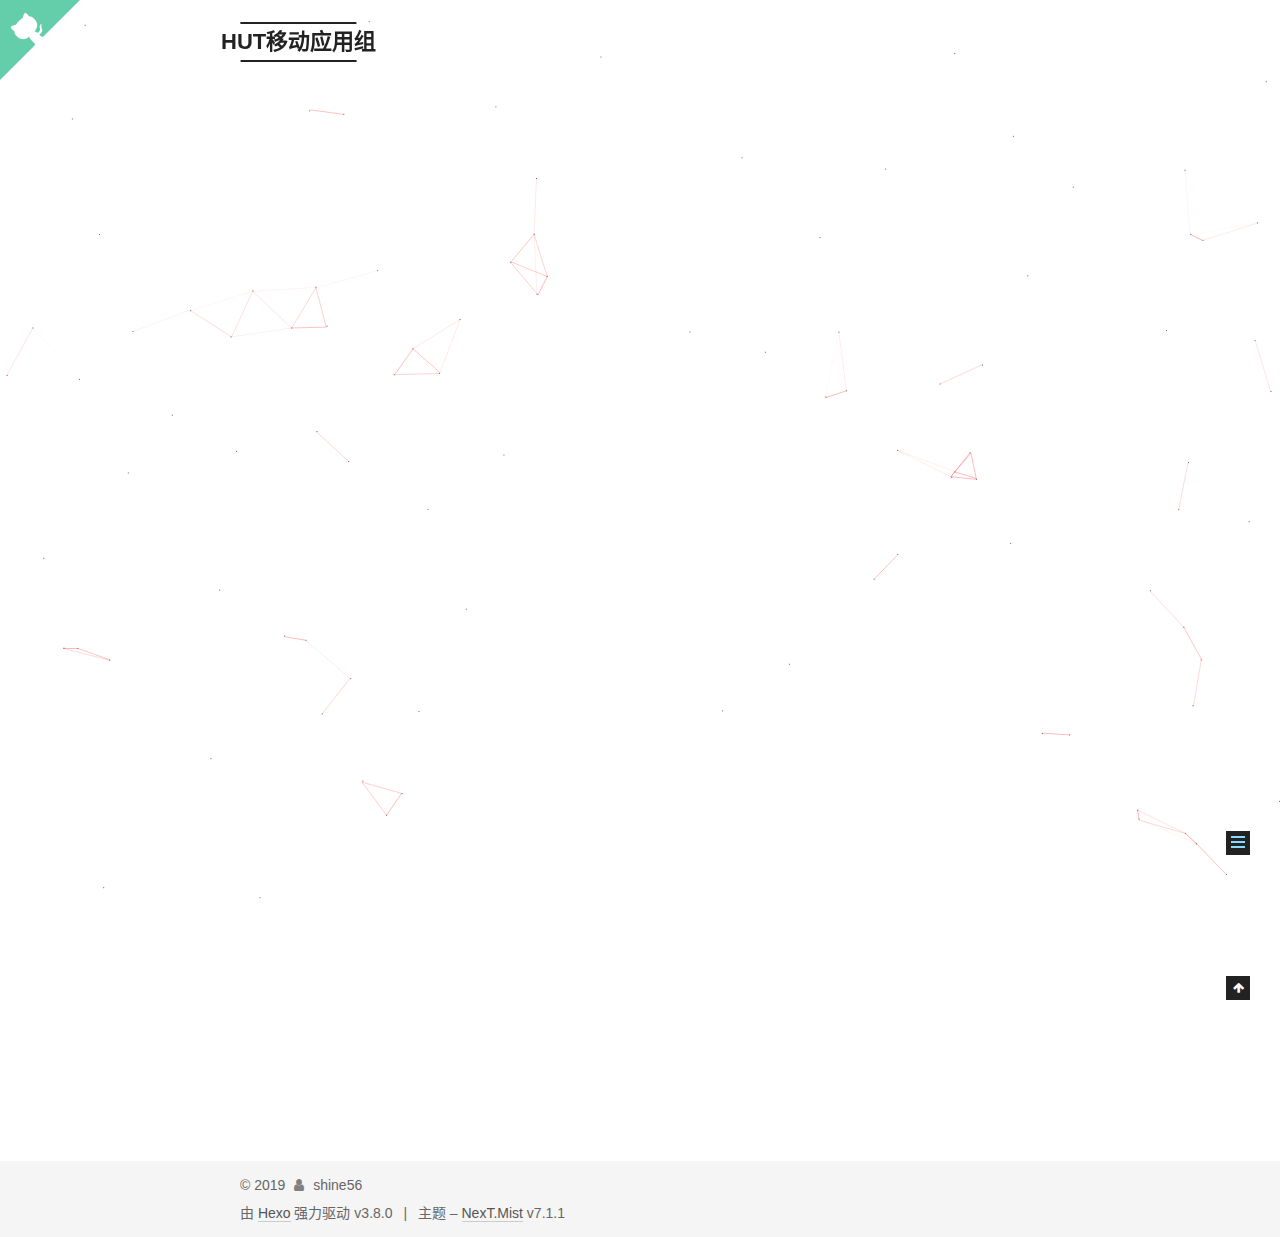
==== commit 85bf46f0: "Site updated: 2019-08-22 15:32:49" ====
--- a/about/index.html
+++ b/about/index.html
@@ -103,19 +103,19 @@
 
 
 
-  <meta name="description" content="我们是干啥的？我们是一个喜欢移动应用，并且投身于此进行开发的团队嗯。。。实际上，我们就是一群搞App的沙雕。。待完善。。。 为什么来我们组？ 如果你有自己的小宇宙，你想设计开发一款自己的APP，那就来，我们就是你的平台。在这里，你可以尽情畅想，用自己的技术进行你的头脑风暴。 移动端作为当前的热门技术，有很好的发展前景。 我们的队伍充满活力。 我们今年基本包揽的双创中心的大创项目及省赛项目。 我们有">
+  <meta name="description" content="我们是干啥的？ 我们是一个喜欢移动应用，并且投身于此进行开发的Team。额，实际上，我们就是一群搞App的沙雕。。   为什么来我们组？ 你有自己的小宇宙，你想设计开发一款自己的APP，那就来，在我们小组，你可以尽情畅想，用自己的技术进行你的头脑风暴。 我们有项目，例如今年。大创项目我们有，互联网+我们有，cccc移动创新赛我们有，中国计算机设计大赛我们有，湖南省赛也有。 我们有优秀的学长学姐，就">
 <meta property="og:type" content="website">
 <meta property="og:title" content="关于我们">
 <meta property="og:url" content="http://yoursite.com/about/index.html">
 <meta property="og:site_name" content="HUT移动应用组">
-<meta property="og:description" content="我们是干啥的？我们是一个喜欢移动应用，并且投身于此进行开发的团队嗯。。。实际上，我们就是一群搞App的沙雕。。待完善。。。 为什么来我们组？ 如果你有自己的小宇宙，你想设计开发一款自己的APP，那就来，我们就是你的平台。在这里，你可以尽情畅想，用自己的技术进行你的头脑风暴。 移动端作为当前的热门技术，有很好的发展前景。 我们的队伍充满活力。 我们今年基本包揽的双创中心的大创项目及省赛项目。 我们有">
+<meta property="og:description" content="我们是干啥的？ 我们是一个喜欢移动应用，并且投身于此进行开发的Team。额，实际上，我们就是一群搞App的沙雕。。   为什么来我们组？ 你有自己的小宇宙，你想设计开发一款自己的APP，那就来，在我们小组，你可以尽情畅想，用自己的技术进行你的头脑风暴。 我们有项目，例如今年。大创项目我们有，互联网+我们有，cccc移动创新赛我们有，中国计算机设计大赛我们有，湖南省赛也有。 我们有优秀的学长学姐，就">
 <meta property="og:locale" content="zh-CN">
-<meta property="og:image" content="http://inews.gtimg.com/newsapp_ls/0/8399298653_240180/0">
-<meta property="og:updated_time" content="2019-05-27T11:34:54.763Z">
+<meta property="og:image" content="https://cdn.pixabay.com/photo/2016/09/08/17/46/user-interface-1655006_1280.png">
+<meta property="og:updated_time" content="2019-08-08T04:09:00.141Z">
 <meta name="twitter:card" content="summary">
 <meta name="twitter:title" content="关于我们">
-<meta name="twitter:description" content="我们是干啥的？我们是一个喜欢移动应用，并且投身于此进行开发的团队嗯。。。实际上，我们就是一群搞App的沙雕。。待完善。。。 为什么来我们组？ 如果你有自己的小宇宙，你想设计开发一款自己的APP，那就来，我们就是你的平台。在这里，你可以尽情畅想，用自己的技术进行你的头脑风暴。 移动端作为当前的热门技术，有很好的发展前景。 我们的队伍充满活力。 我们今年基本包揽的双创中心的大创项目及省赛项目。 我们有">
-<meta name="twitter:image" content="http://inews.gtimg.com/newsapp_ls/0/8399298653_240180/0">
+<meta name="twitter:description" content="我们是干啥的？ 我们是一个喜欢移动应用，并且投身于此进行开发的Team。额，实际上，我们就是一群搞App的沙雕。。   为什么来我们组？ 你有自己的小宇宙，你想设计开发一款自己的APP，那就来，在我们小组，你可以尽情畅想，用自己的技术进行你的头脑风暴。 我们有项目，例如今年。大创项目我们有，互联网+我们有，cccc移动创新赛我们有，中国计算机设计大赛我们有，湖南省赛也有。 我们有优秀的学长学姐，就">
+<meta name="twitter:image" content="https://cdn.pixabay.com/photo/2016/09/08/17/46/user-interface-1655006_1280.png">
 
 
 
@@ -436,15 +436,19 @@
       <div class="post-body">
         
         
-          <h2 id="我们是干啥的？"><a href="#我们是干啥的？" class="headerlink" title="我们是干啥的？"></a>我们是干啥的？</h2><p>我们是一个<strong>喜欢移动应用</strong>，并且投身于此进行开发的团队<br>嗯。。。实际上，我们就是一群<strong>搞App</strong>的<strong>沙雕</strong>。。<br>待完善。。。<br><img src="http://inews.gtimg.com/newsapp_ls/0/8399298653_240180/0" alt></p>
-<h2 id="为什么来我们组？"><a href="#为什么来我们组？" class="headerlink" title="为什么来我们组？"></a>为什么来我们组？</h2><ul>
-<li>如果你有自己的<strong>小宇宙</strong>，你想设计开发一款<strong>自己的APP</strong>，那就来，我们就是你的平台。在这里，你可以尽情畅想，用自己的技术进行你的头脑风暴。</li>
+          <h1 id="我们是干啥的？"><a href="#我们是干啥的？" class="headerlink" title="我们是干啥的？"></a>我们是干啥的？</h1><blockquote>
+<p><strong>我们是一个喜欢移动应用，并且投身于此进行开发的Team。额，实际上，我们就是一群搞App的沙雕。。</strong></p>
+</blockquote>
+<p><img src="https://cdn.pixabay.com/photo/2016/09/08/17/46/user-interface-1655006_1280.png" alt="移动应用开发"></p>
+<h1 id="为什么来我们组？"><a href="#为什么来我们组？" class="headerlink" title="为什么来我们组？"></a>为什么来我们组？</h1><ul>
+<li>你有自己的小宇宙，你想设计开发一款<strong>自己的APP</strong>，那就来，在我们小组，你可以尽情畅想，用自己的技术进行你的头脑风暴。</li>
+<li>我们有<strong>项目</strong>，例如今年。大创项目我们有，互联网+我们有，cccc移动创新赛我们有，中国计算机设计大赛我们有，湖南省赛也有。</li>
+<li>我们有<strong>优秀的学长学姐</strong>，就刚进去时候看到的，进大公司的，拿国奖的，做省级国级项目的，考研的，都有。</li>
+<li>我们有自己的<strong>代码小库</strong>，里面也有学长学姐的C语言课设，你来了，课设就不care了，还有众多学长学姐技术博客。</li>
 <li>移动端作为当前的热门技术，有很好的<strong>发展前景</strong>。</li>
-<li>我们的队伍充满<strong>活力</strong>。</li>
-<li>我们今年基本<strong>包揽</strong>的双创中心的<strong>大创项目及省赛项目</strong>。</li>
-<li>我们有优秀的学长学姐（<strong>进大公司的，那国奖的，做省级国级项目的，考研的</strong>），这就意味着我们有更多的经验。</li>
-<li>我们有<strong>自己的代码库</strong>（里面也有学长学姐的<strong>C语言课设</strong>，你来了，课设就不care了），有众多学长学姐<strong>技术博客</strong>。<h5 id="更重要的是"><a href="#更重要的是" class="headerlink" title="更重要的是"></a>更重要的是</h5><h4 id="我们有UI-有小姐姐！"><a href="#我们有UI-有小姐姐！" class="headerlink" title="我们有UI == 有小姐姐！"></a>我们有UI == 有小姐姐！</h4><h3 id="有设计！！"><a href="#有设计！！" class="headerlink" title="有设计！！"></a>有设计！！</h3><h2 id="不用抠图！！！"><a href="#不用抠图！！！" class="headerlink" title="不用抠图！！！"></a>不用抠图！！！</h2></li>
+<li>所以，想来你就来。</li>
 </ul>
+<h5 id="更重要的是"><a href="#更重要的是" class="headerlink" title="更重要的是"></a>更重要的是</h5><h4 id="我们有UI-有小姐姐！"><a href="#我们有UI-有小姐姐！" class="headerlink" title="我们有UI == 有小姐姐！"></a>我们有UI == 有小姐姐！</h4><h3 id="有设计！！"><a href="#有设计！！" class="headerlink" title="有设计！！"></a>有设计！！</h3><h2 id="不用抠图！！！"><a href="#不用抠图！！！" class="headerlink" title="不用抠图！！！"></a>不用抠图！！！</h2><p>待完善。。</p>
 
         
       </div>
@@ -605,7 +609,7 @@
             
 
             
-              <div class="post-toc-content"><ol class="nav"><li class="nav-item nav-level-2"><a class="nav-link" href="#我们是干啥的？"><span class="nav-number">1.</span> <span class="nav-text">我们是干啥的？</span></a></li><li class="nav-item nav-level-2"><a class="nav-link" href="#为什么来我们组？"><span class="nav-number">2.</span> <span class="nav-text">为什么来我们组？</span></a><ol class="nav-child"><li class="nav-item nav-level-5"><a class="nav-link" href="#更重要的是"><span class="nav-number">2.0.0.1.</span> <span class="nav-text">更重要的是</span></a></li></ol></li><li class="nav-item nav-level-4"><a class="nav-link" href="#我们有UI-有小姐姐！"><span class="nav-number">2.0.1.</span> <span class="nav-text">我们有UI == 有小姐姐！</span></a></li></ol><li class="nav-item nav-level-3"><a class="nav-link" href="#有设计！！"><span class="nav-number">2.1.</span> <span class="nav-text">有设计！！</span></a></li><li class="nav-item nav-level-2"><a class="nav-link" href="#不用抠图！！！"><span class="nav-number">3.</span> <span class="nav-text">不用抠图！！！</span></a></li></div>
+              <div class="post-toc-content"><ol class="nav"><li class="nav-item nav-level-1"><a class="nav-link" href="#我们是干啥的？"><span class="nav-number">1.</span> <span class="nav-text">我们是干啥的？</span></a></li><li class="nav-item nav-level-1"><a class="nav-link" href="#为什么来我们组？"><span class="nav-number">2.</span> <span class="nav-text">为什么来我们组？</span></a><ol class="nav-child"><li class="nav-item nav-level-5"><a class="nav-link" href="#更重要的是"><span class="nav-number">2.0.0.0.1.</span> <span class="nav-text">更重要的是</span></a></li></ol></li><li class="nav-item nav-level-4"><a class="nav-link" href="#我们有UI-有小姐姐！"><span class="nav-number">2.0.0.1.</span> <span class="nav-text">我们有UI == 有小姐姐！</span></a></li></ol><li class="nav-item nav-level-3"><a class="nav-link" href="#有设计！！"><span class="nav-number">2.0.1.</span> <span class="nav-text">有设计！！</span></a></li><li class="nav-item nav-level-2"><a class="nav-link" href="#不用抠图！！！"><span class="nav-number">2.1.</span> <span class="nav-text">不用抠图！！！</span></a></li></div>
             
 
           </div>
--- a/css/main.css
+++ b/css/main.css
@@ -1784,7 +1784,7 @@
   width: 4px;
   height: 4px;
   border-radius: 50%;
-  background: #8305ba;
+  background: #21ad26;
 }
 .feed-link,
 .chat {
